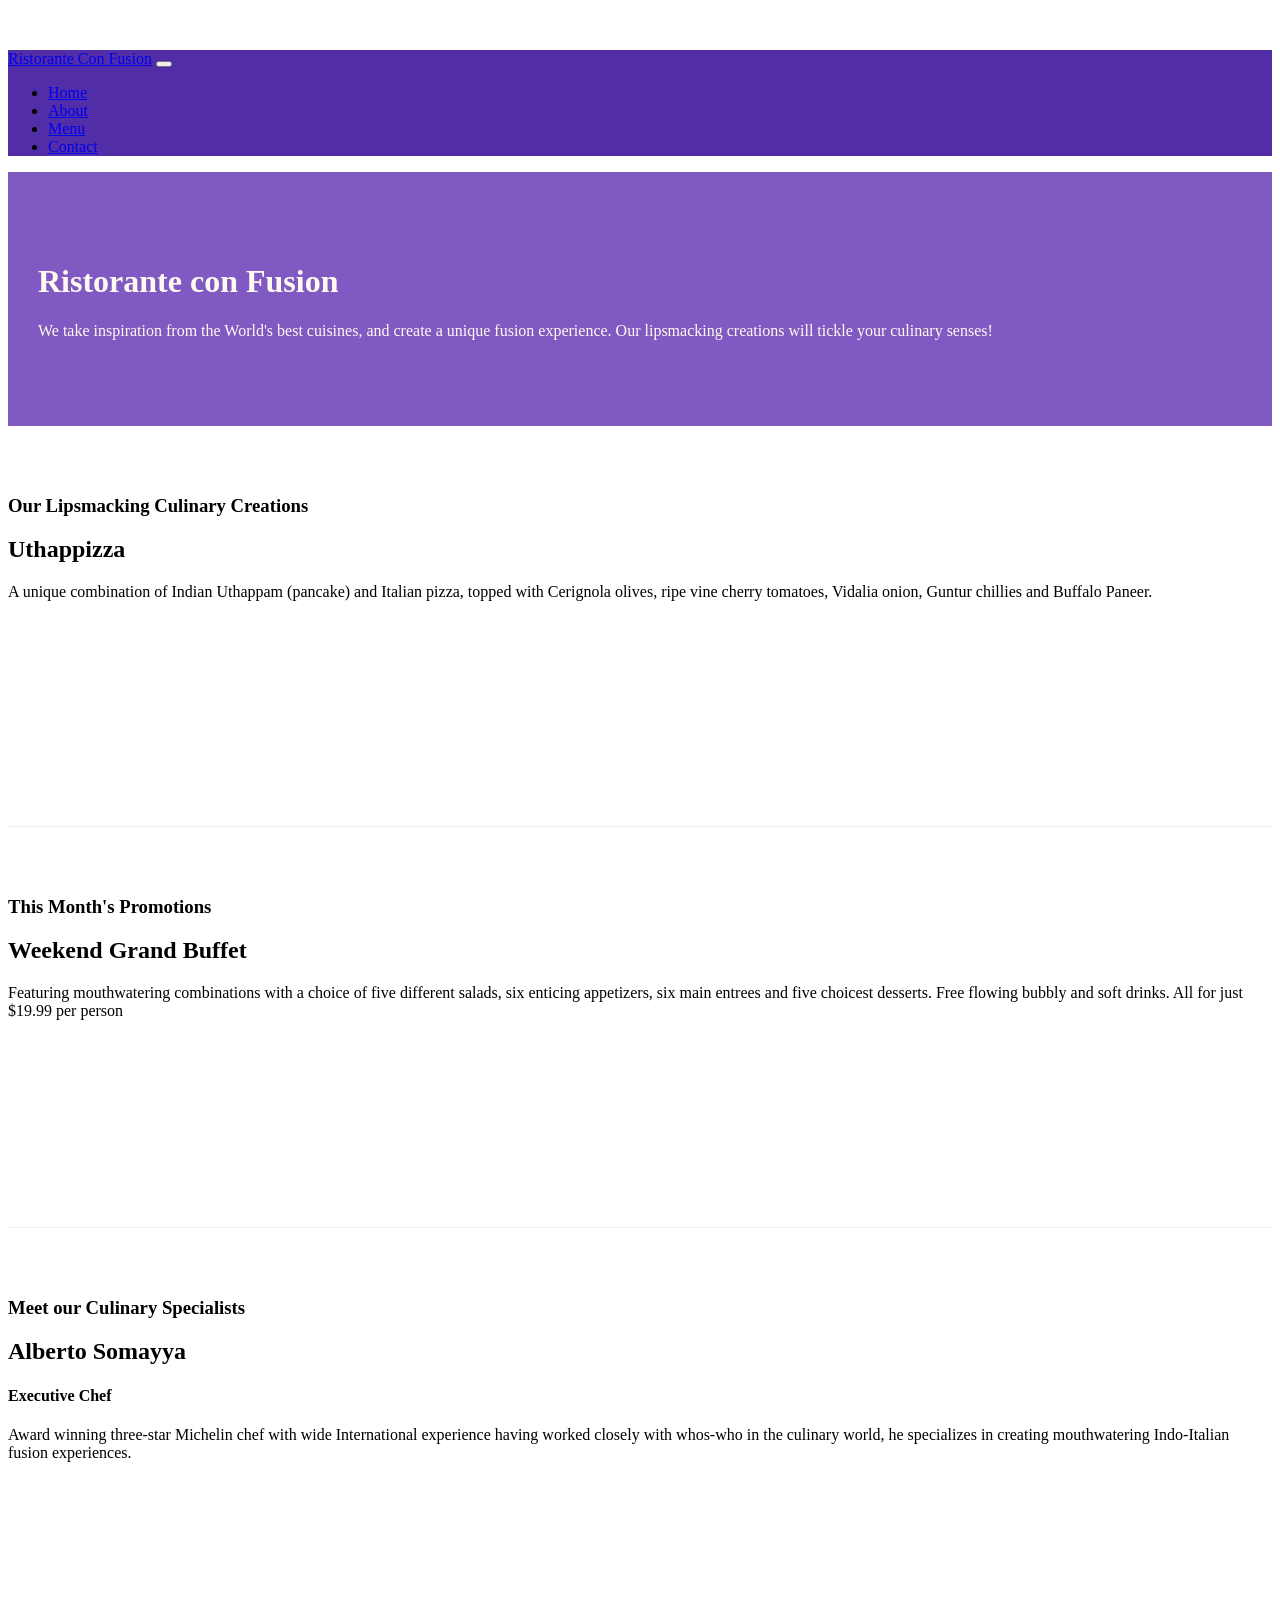
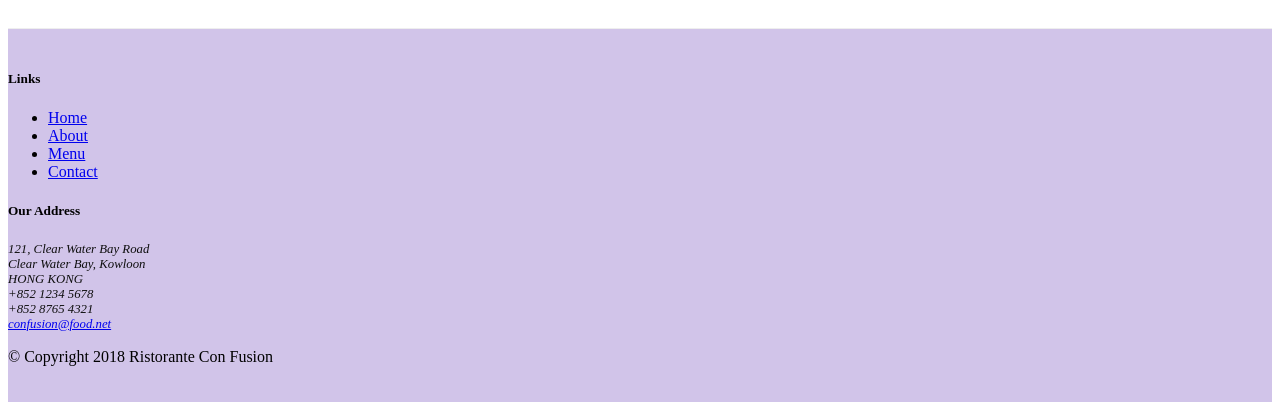
==== index.html @ 9484c088 "Font awesome and bootstrap social" ====
<!DOCTYPE html>
<html lang="en">

<head>
      <!-- Required meta tags always come first -->
      <meta charset="utf-8">
      <meta name="viewport" content="width=device-width, initial-scale=1, shrink-to-fit=no">
      <meta http-equiv="x-ua-compatible" content="ie=edge">
  
      <!-- Bootstrap CSS -->
      <link rel="stylesheet" href="node_modules/bootstrap/dist/css/bootstrap.min.css">
      <link rel="stylesheet" href="node_modules/font-awesome/css/font-awesome.min.css">
      <link rel="stylesheet" href="node_modules/bootstrap/dist/css/bootstrap.min.css">
      <link rel="stylesheet" href="css/style.css">
    <title>Ristorante Con Fusion</title>
</head>

<body>
    <nav class="navbar navbar-dark navbar-expand-sm fixed-top">
        <div class="container">
            <a href="#" class="navbar-brand">Ristorante Con Fusion</a>
            <button class="navbar-toggler" type="button" data-toggle="collapse" data-target="#Navbar">
                <span class="navbar-toggler-icon"></span>
            </button>
            <div class="collapse navbar-collapse" id="Navbar">
                <ul class="navbar-nav mr-auto">
                    <li class="nav-item active"><a href="#" class="nav-link"><span class="fa fa-home fa-lg"></span> Home</a></li>
                    <li class="nav-item"><a href="./aboutus.html" class="nav-link"><span class="fa fa-info fa-lg"></span> About</a></li>
                    <li class="nav-item"><a href="#" class="nav-link"><span class="fa fa-list fa-lg"></span> Menu</a></li>
                    <li class="nav-item"><a href="#" class="nav-link"><span class="fa fa-address-card fa-lg"></span> Contact</a></li>
                </ul>
            </div>
        </div>
    </nav>

    <header class="jumbotron">
        <div class="container">
            <div class ="row row-header">
                <div class="col-12 col-sm-6">
                    <h1>Ristorante con Fusion</h1>
                    <p>We take inspiration from the World's best cuisines, and create a unique fusion experience. Our lipsmacking creations will tickle your culinary senses!</p>
                </div>
                <div class="col-12 col-sm">
                </div>
            </div>
        </div>
    </header>

    <div class ="container">
        <div class ="row row-content align-content-center">
            <div class="col-12 col-sm-4 order-sm-last col-md-3">
                <h3>Our Lipsmacking Culinary Creations</h3>
            </div>
            <div class="col col-sm order-sm-first col-md ">
                <h2>Uthappizza</h2>
                <p class="d-none d-sm-block">A unique combination of Indian Uthappam (pancake) and Italian pizza, topped with Cerignola olives, ripe vine cherry tomatoes, Vidalia onion, Guntur chillies and Buffalo Paneer.</p>
            </div>
        </div>


        <div class ="row row-content align-content-center">
            <div class="col-12 col-sm-4 col-md-3">
                <h3>This Month's Promotions</h3>
            </div>
            <div class="col col-sm col-md">
                <h2>Weekend Grand Buffet</h2>
                <p class="d-none d-sm-block">Featuring mouthwatering combinations with a choice of five different salads, six enticing appetizers, six main entrees and five choicest desserts. Free flowing bubbly and soft drinks. All for just $19.99 per person </p>
            </div>
        </div>

        <div class ="row row-content align-content-center">
            <div class="col-12 col-sm-4 order-sm-last col-md-3">
                <h3>Meet our Culinary Specialists</h3>
            </div>
            <div class="col col-sm order-sm-first col-md">
                <h2>Alberto Somayya</h2>
                <h4>Executive Chef</h4>
                <p class="d-none d-sm-block">Award winning three-star Michelin chef with wide International experience having worked closely with whos-who in the culinary world, he specializes in creating mouthwatering Indo-Italian fusion experiences. </p>
            </div>
        </div>
    </div>

    <footer class="footer">
        <div class="container">
            <div class ="row">             
                <div class="col-4 offset-1 col-sm-4">
                    <h5>Links</h5>
                    <ul class="list-unstyled">
                        <li><a href="#">Home</a></li>
                        <li><a href="#">About</a></li>
                        <li><a href="#">Menu</a></li>
                        <li><a href="#">Contact</a></li>
                    </ul>
                </div>
                <div classs="col-7 col-sm-8">
                    <h5>Our Address</h5>
                    <address>
		              121, Clear Water Bay Road<br>
		              Clear Water Bay, Kowloon<br>
		              HONG KONG<br>
		              <i class="fa fa-phone fa-lg"></i> +852 1234 5678<br>
		              <i class="fa fa-fax fa-lg"></i> +852 8765 4321<br>
		              <i class="fa fa-envelope fa-lg"></i> <a href="mailto:confusion@food.net">confusion@food.net</a>
		           </address>
                </div>
                <div class="col-12 col-sm-4 align-self-center">
                    <div class="text-center">
                        <a class="btn btn-social-icon btn-google" href="http://google.com/+"><i class="fa fa-google-plus"></i></a>
                        <a class="btn btn-social-icon btn-facebook" href="http://www.facebook.com/profile.php?id="><i class="fa fa-facebook"></i></a>
                        <a class="btn btn-social-icon btn-linkedin" href="http://www.linkedin.com/in/"><i class="fa fa-linkedin"></i></a>
                        <a class="btn btn-social-icon btn-twitter" href="http://twitter.com/"><i class="fa fa-twitter"></i></a>
                        <a class="btn btn-social-icon btn-google" href="http://youtube.com/"><i class="fa fa-youtube"></i></a>
                        <a class="btn btn-social-icon" href="mailto:"><i class="fa fa-envelope-o"></i></a>
                    </div>
                </div>
        </div>
           <div class ="row justify-content-center">             
                <div class="col-auto ">
                    <p>&copy; Copyright 2018 Ristorante Con Fusion</p>
                </div>
           </div>
        </div>
    </footer>
<!-- jQuery first, then Popper.js, then Bootstrap JS. -->
<script src="node_modules/jquery/dist/jquery.slim.min.js"></script>
<script src="node_modules/popper.js/dist/umd/popper.min.js"></script>
<script src="node_modules/bootstrap/dist/js/bootstrap.min.js"></script>
</body>

</html>
---- css/style.css ----
body{
    padding: 41.996px 0px 0px 0px;
    z-index:0;
}

.navbar-dark{
    background-color: #512DA8;
}

.jumbotron {
    padding:70px 30px 70px 30px;
    margin:0px auto;
    background: #8059c2 ;
    color:floralwhite;
}

.row-header{
    margin:0px auto;
    padding:0px;
}

.row-content{
    margin:0px auto;
    padding:50px 0px;
    border-bottom: 1px ridge;
    min-height:300px;
}

.footer{
    background-color: #D1C4E9;
    margin:0px auto;
    padding:20px 0px;
}

address{
    font-size:80%;
    margin:0px;
    color:#0f0f0f;
}
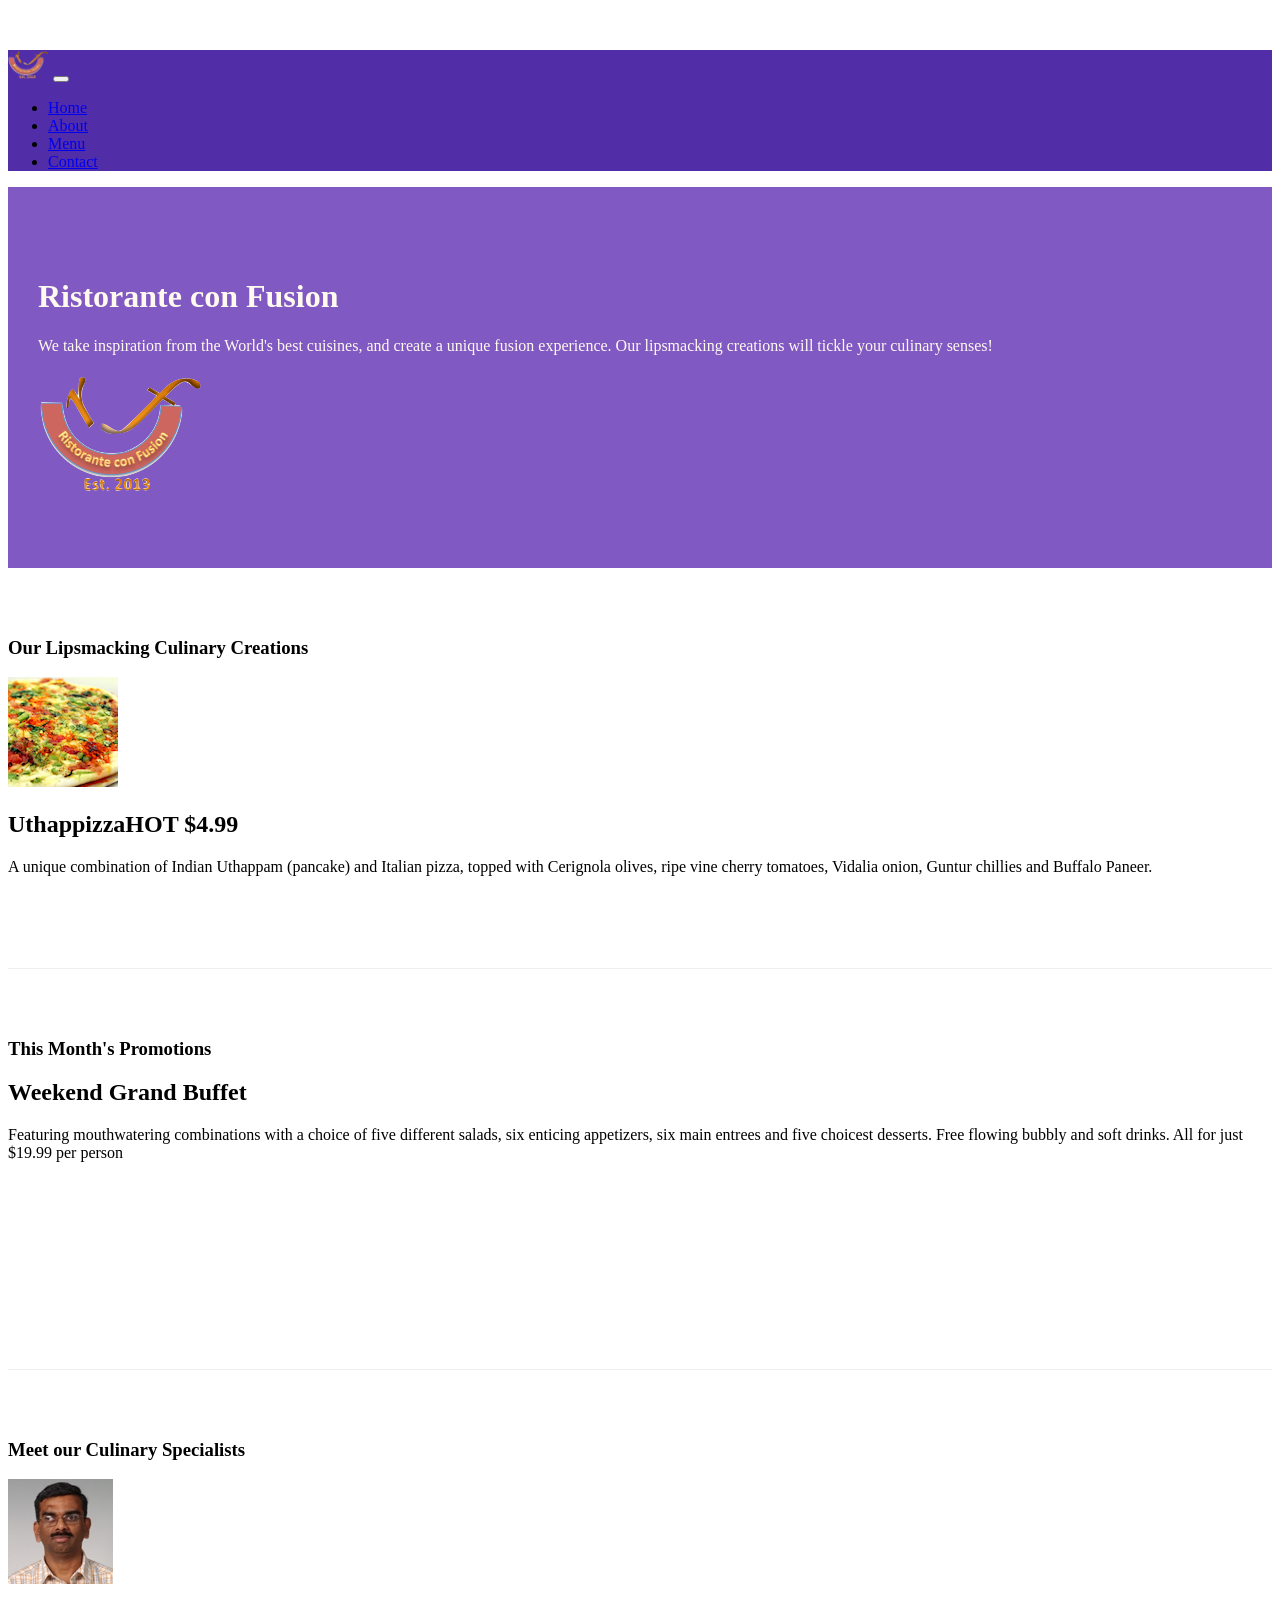
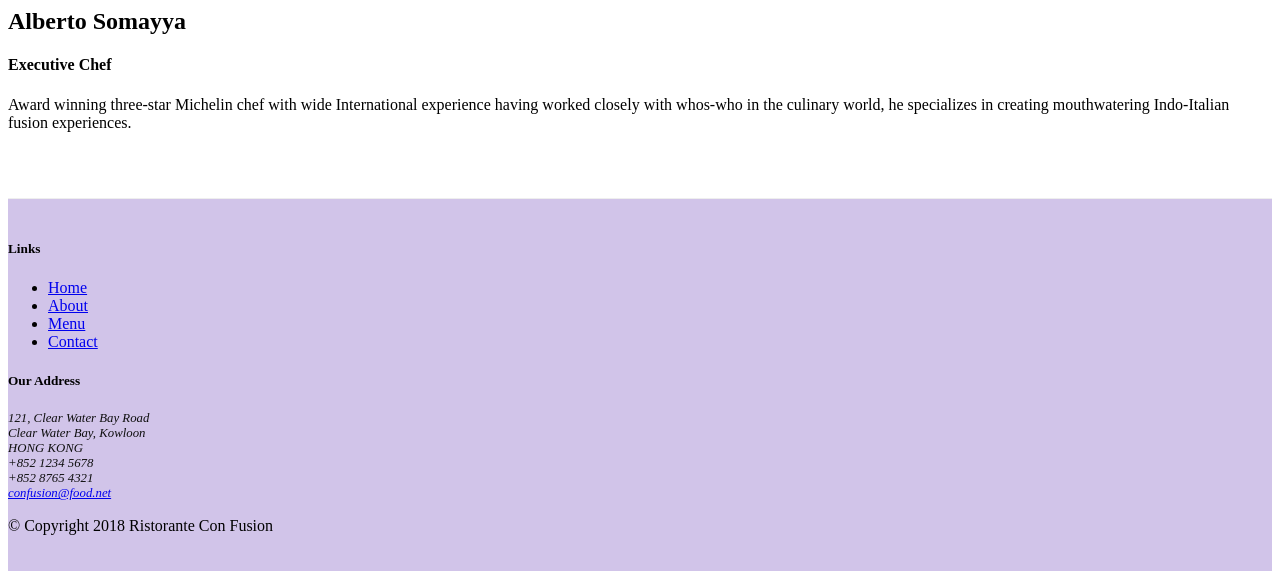
==== commit ae86d3e3: "image, media and badges" ====
--- a/index.html
+++ b/index.html
@@ -18,7 +18,7 @@
 <body>
     <nav class="navbar navbar-dark navbar-expand-sm fixed-top">
         <div class="container">
-            <a href="#" class="navbar-brand">Ristorante Con Fusion</a>
+            <a href="#" class="navbar-brand mr-auto"><img src="img/logo.png" alt="" height="29" width="41"></a>
             <button class="navbar-toggler" type="button" data-toggle="collapse" data-target="#Navbar">
                 <span class="navbar-toggler-icon"></span>
             </button>
@@ -27,7 +27,7 @@
                     <li class="nav-item active"><a href="#" class="nav-link"><span class="fa fa-home fa-lg"></span> Home</a></li>
                     <li class="nav-item"><a href="./aboutus.html" class="nav-link"><span class="fa fa-info fa-lg"></span> About</a></li>
                     <li class="nav-item"><a href="#" class="nav-link"><span class="fa fa-list fa-lg"></span> Menu</a></li>
-                    <li class="nav-item"><a href="#" class="nav-link"><span class="fa fa-address-card fa-lg"></span> Contact</a></li>
+                    <li class="nav-item"><a href="./contactus.html" class="nav-link"><span class="fa fa-address-card fa-lg"></span> Contact</a></li>
                 </ul>
             </div>
         </div>
@@ -40,7 +40,8 @@
                     <h1>Ristorante con Fusion</h1>
                     <p>We take inspiration from the World's best cuisines, and create a unique fusion experience. Our lipsmacking creations will tickle your culinary senses!</p>
                 </div>
-                <div class="col-12 col-sm">
+                <div class="col-12 col-sm align-self-center">
+                    <img src="img/logo.png" class="img-fluid" alt="logo">
                 </div>
             </div>
         </div>
@@ -52,8 +53,13 @@
                 <h3>Our Lipsmacking Culinary Creations</h3>
             </div>
             <div class="col col-sm order-sm-first col-md ">
-                <h2>Uthappizza</h2>
-                <p class="d-none d-sm-block">A unique combination of Indian Uthappam (pancake) and Italian pizza, topped with Cerignola olives, ripe vine cherry tomatoes, Vidalia onion, Guntur chillies and Buffalo Paneer.</p>
+                <div class="media">
+                    <img class="d-flex mr-3 img-thumbnail align-self-center"src="img/uthappizza.png" alt="">
+                    <div class="media-body">
+                    <h2>Uthappizza<span class="badge badge-danger">HOT</span> <span class="badge badge-pill badge-secondary">$4.99</span></h2>
+                    <p class="d-none d-sm-block">A unique combination of Indian Uthappam (pancake) and Italian pizza, topped with Cerignola olives, ripe vine cherry tomatoes, Vidalia onion, Guntur chillies and Buffalo Paneer.</p>
+                    </div>
+                </div>
             </div>
         </div>
 
@@ -73,9 +79,19 @@
                 <h3>Meet our Culinary Specialists</h3>
             </div>
             <div class="col col-sm order-sm-first col-md">
-                <h2>Alberto Somayya</h2>
-                <h4>Executive Chef</h4>
-                <p class="d-none d-sm-block">Award winning three-star Michelin chef with wide International experience having worked closely with whos-who in the culinary world, he specializes in creating mouthwatering Indo-Italian fusion experiences. </p>
+                <div class="media">
+                    <img class="d-flex mr-3 img-thumbnail align-self-center"
+                            src="img/alberto.png" alt="Alberto Somayya">
+                    <div class="media-body">
+                        <h2 class="mt-0">Alberto Somayya</h2>
+                        <h4>Executive Chef</h4>
+                        <p class="d-none d-sm-block">Award winning three-star Michelin chef with wide
+                        International experience having worked closely with
+                        whos-who in the culinary world, he specializes in
+                        creating mouthwatering Indo-Italian fusion experiences.
+                        </p>
+                    </div>
+                </div>
             </div>
         </div>
     </div>
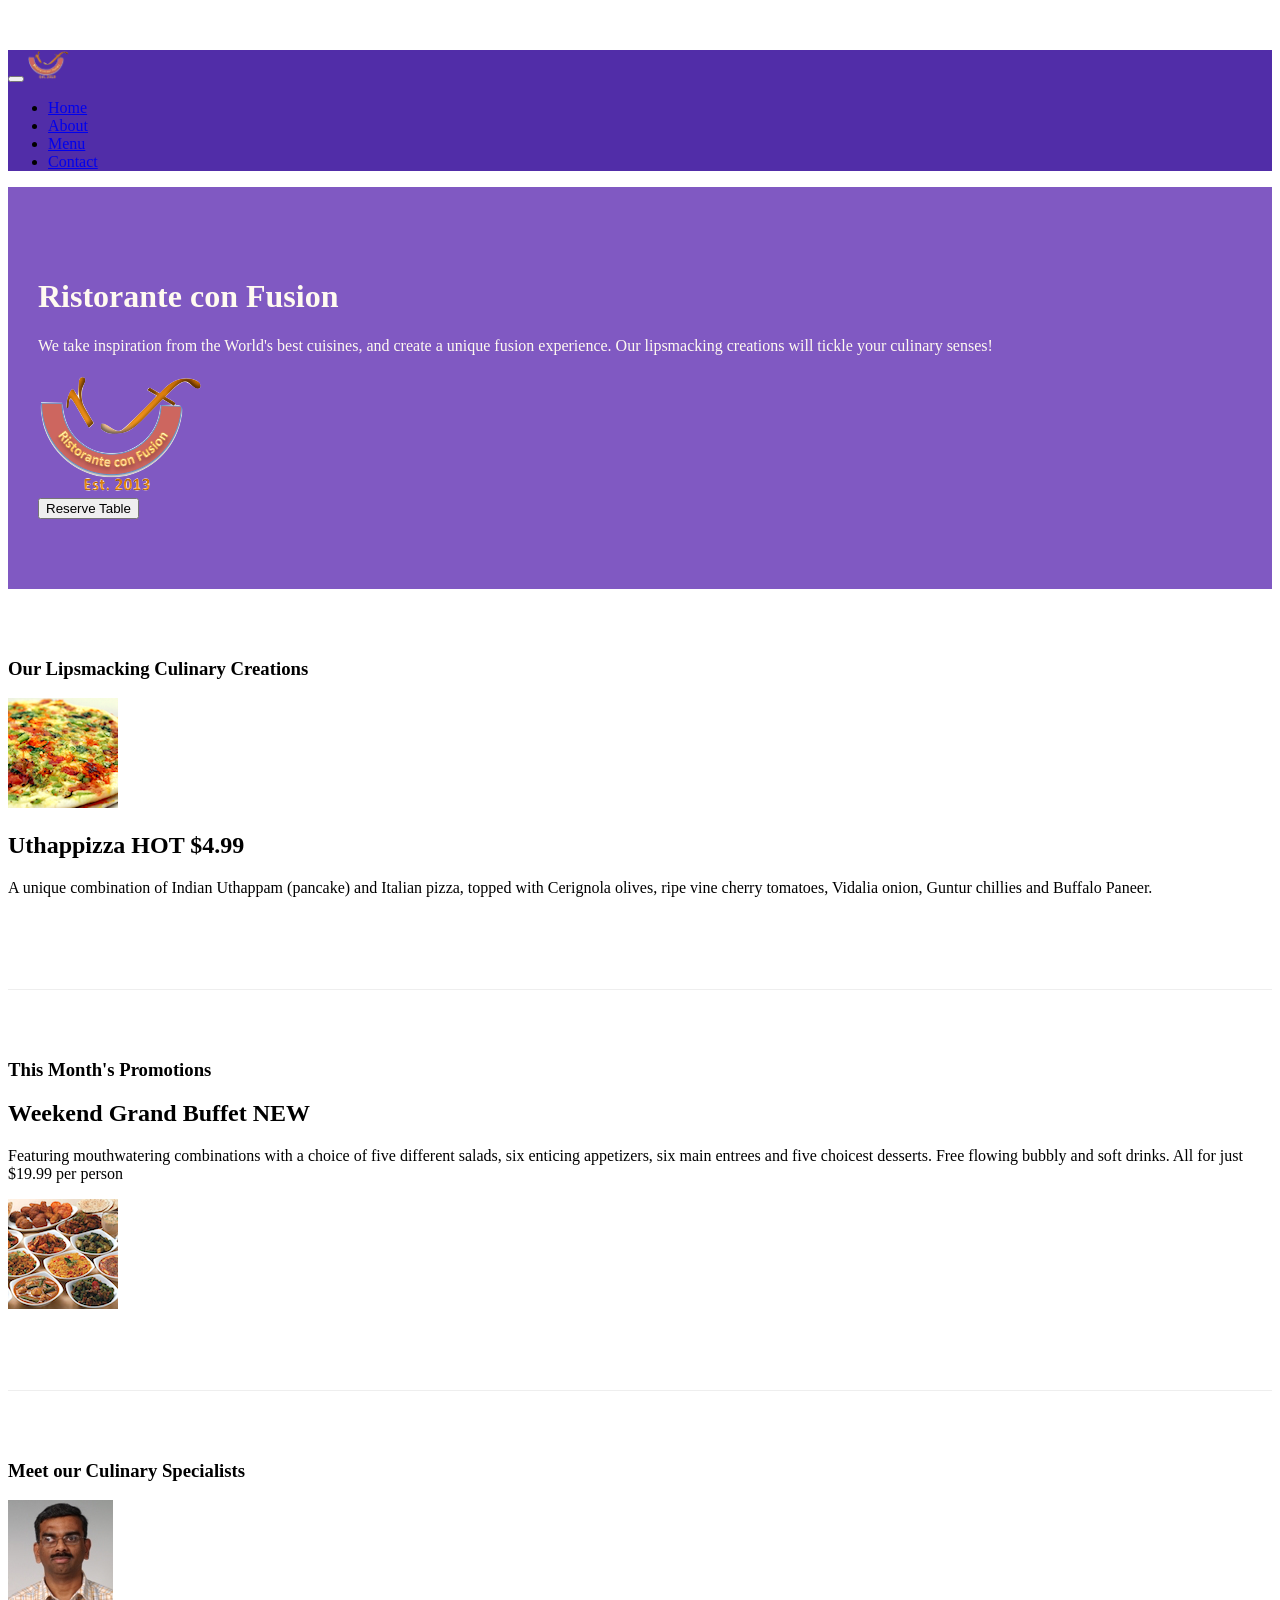
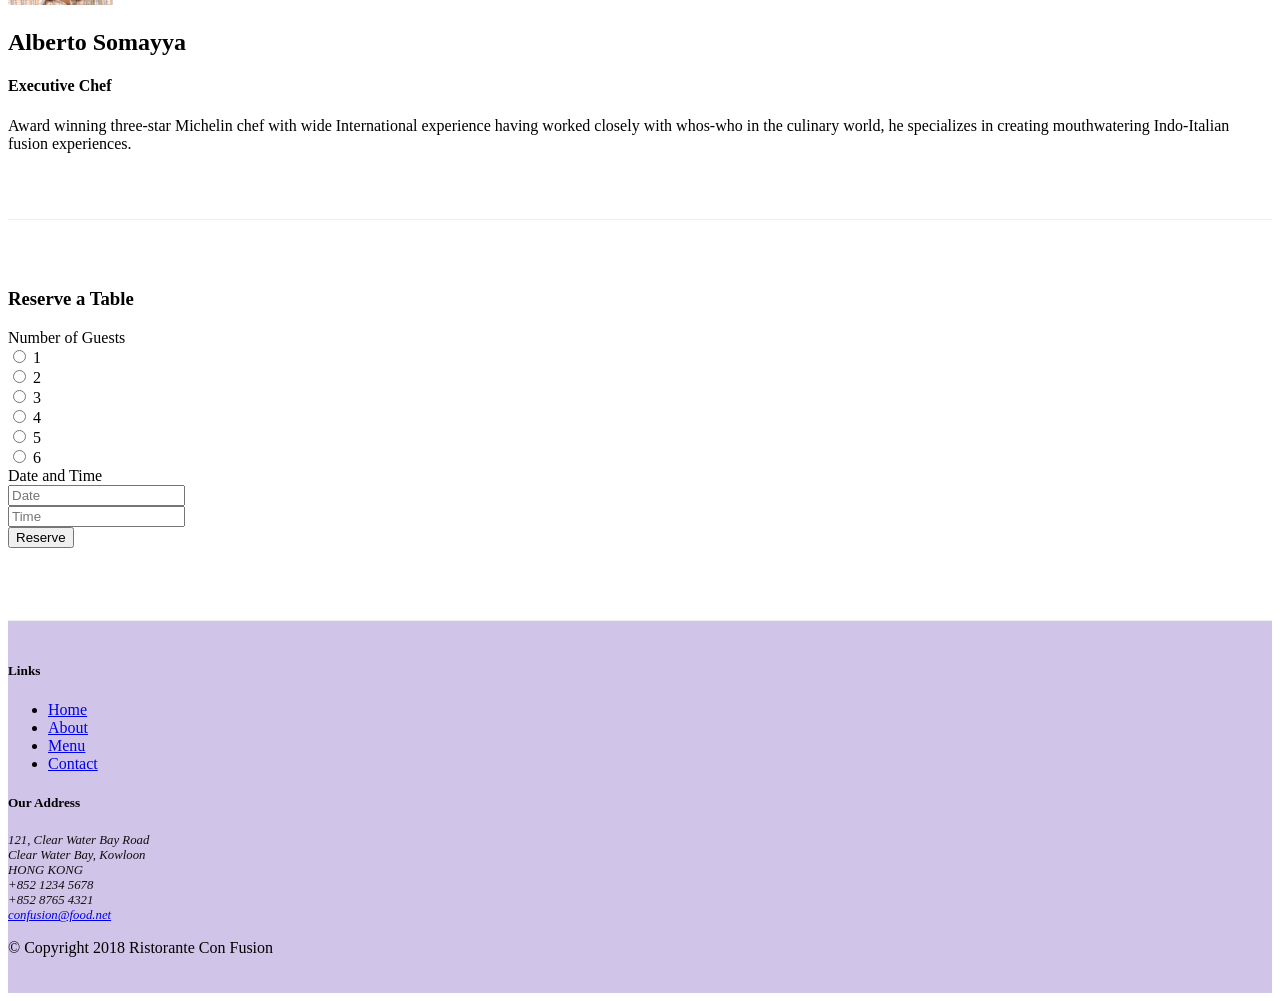
==== commit d8845dee: "Assignment" ====
--- a/index.html
+++ b/index.html
@@ -2,32 +2,36 @@
 <html lang="en">
 
 <head>
-      <!-- Required meta tags always come first -->
-      <meta charset="utf-8">
-      <meta name="viewport" content="width=device-width, initial-scale=1, shrink-to-fit=no">
-      <meta http-equiv="x-ua-compatible" content="ie=edge">
-  
-      <!-- Bootstrap CSS -->
-      <link rel="stylesheet" href="node_modules/bootstrap/dist/css/bootstrap.min.css">
-      <link rel="stylesheet" href="node_modules/font-awesome/css/font-awesome.min.css">
-      <link rel="stylesheet" href="node_modules/bootstrap/dist/css/bootstrap.min.css">
-      <link rel="stylesheet" href="css/style.css">
+    <!-- Required meta tags always come first -->
+    <meta charset="utf-8">
+    <meta name="viewport" content="width=device-width, initial-scale=1, shrink-to-fit=no">
+    <meta http-equiv="x-ua-compatible" content="ie=edge">
+
+    <!-- Bootstrap CSS -->
+    <link rel="stylesheet" href="node_modules/bootstrap/dist/css/bootstrap.min.css">
+    <link rel="stylesheet" href="node_modules/font-awesome/css/font-awesome.min.css">
+    <link rel="stylesheet" href="node_modules/bootstrap/dist/css/bootstrap.min.css">
+    <link rel="stylesheet" href="css/style.css">
     <title>Ristorante Con Fusion</title>
 </head>
 
 <body>
     <nav class="navbar navbar-dark navbar-expand-sm fixed-top">
         <div class="container">
-            <a href="#" class="navbar-brand mr-auto"><img src="img/logo.png" alt="" height="29" width="41"></a>
             <button class="navbar-toggler" type="button" data-toggle="collapse" data-target="#Navbar">
                 <span class="navbar-toggler-icon"></span>
             </button>
+            <a href="#" class="navbar-brand mr-auto"><img src="img/logo.png" alt="" height="29" width="41"></a>
             <div class="collapse navbar-collapse" id="Navbar">
                 <ul class="navbar-nav mr-auto">
-                    <li class="nav-item active"><a href="#" class="nav-link"><span class="fa fa-home fa-lg"></span> Home</a></li>
-                    <li class="nav-item"><a href="./aboutus.html" class="nav-link"><span class="fa fa-info fa-lg"></span> About</a></li>
-                    <li class="nav-item"><a href="#" class="nav-link"><span class="fa fa-list fa-lg"></span> Menu</a></li>
-                    <li class="nav-item"><a href="./contactus.html" class="nav-link"><span class="fa fa-address-card fa-lg"></span> Contact</a></li>
+                    <li class="nav-item active"><a href="#" class="nav-link"><span class="fa fa-home fa-lg"></span>
+                            Home</a></li>
+                    <li class="nav-item"><a href="./aboutus.html" class="nav-link"><span
+                                class="fa fa-info fa-lg"></span> About</a></li>
+                    <li class="nav-item"><a href="#" class="nav-link"><span class="fa fa-list fa-lg"></span> Menu</a>
+                    </li>
+                    <li class="nav-item"><a href="./contactus.html" class="nav-link"><span
+                                class="fa fa-address-card fa-lg"></span> Contact</a></li>
                 </ul>
             </div>
         </div>
@@ -35,61 +39,136 @@
 
     <header class="jumbotron">
         <div class="container">
-            <div class ="row row-header">
+            <div class="row row-header">
                 <div class="col-12 col-sm-6">
                     <h1>Ristorante con Fusion</h1>
-                    <p>We take inspiration from the World's best cuisines, and create a unique fusion experience. Our lipsmacking creations will tickle your culinary senses!</p>
-                </div>
-                <div class="col-12 col-sm align-self-center">
+                    <p>We take inspiration from the World's best cuisines, and create a unique fusion experience. Our
+                        lipsmacking creations will tickle your culinary senses!</p>
+                </div>
+                <div class="col-12 col-sm-3 align-self-center text-center">
                     <img src="img/logo.png" class="img-fluid" alt="logo">
                 </div>
+                <div class="col-12 col-sm-3 align-self-center my-3">
+                   <a href="#reservation"><button class="btn-block btn-warning">Reserve Table</button></a>
+                </div>
             </div>
         </div>
     </header>
 
-    <div class ="container">
-        <div class ="row row-content align-content-center">
+    <div class="container">
+        <div class="row row-content align-content-center">
             <div class="col-12 col-sm-4 order-sm-last col-md-3">
                 <h3>Our Lipsmacking Culinary Creations</h3>
             </div>
             <div class="col col-sm order-sm-first col-md ">
                 <div class="media">
-                    <img class="d-flex mr-3 img-thumbnail align-self-center"src="img/uthappizza.png" alt="">
+                    <img class="d-flex mr-3 img-thumbnail align-self-center" src="img/uthappizza.png" alt="">
                     <div class="media-body">
-                    <h2>Uthappizza<span class="badge badge-danger">HOT</span> <span class="badge badge-pill badge-secondary">$4.99</span></h2>
-                    <p class="d-none d-sm-block">A unique combination of Indian Uthappam (pancake) and Italian pizza, topped with Cerignola olives, ripe vine cherry tomatoes, Vidalia onion, Guntur chillies and Buffalo Paneer.</p>
-                    </div>
-                </div>
-            </div>
-        </div>
-
-
-        <div class ="row row-content align-content-center">
+                        <h2>Uthappizza <span class="badge badge-danger">HOT</span> <span
+                                class="badge badge-pill badge-secondary">$4.99</span></h2>
+                        <p class="d-none d-sm-block">A unique combination of Indian Uthappam (pancake) and Italian
+                            pizza, topped with Cerignola olives, ripe vine cherry tomatoes, Vidalia onion, Guntur
+                            chillies and Buffalo Paneer.</p>
+                    </div>
+                </div>
+            </div>
+        </div>
+
+
+        <div class="row row-content align-content-center">
             <div class="col-12 col-sm-4 col-md-3">
                 <h3>This Month's Promotions</h3>
             </div>
             <div class="col col-sm col-md">
-                <h2>Weekend Grand Buffet</h2>
-                <p class="d-none d-sm-block">Featuring mouthwatering combinations with a choice of five different salads, six enticing appetizers, six main entrees and five choicest desserts. Free flowing bubbly and soft drinks. All for just $19.99 per person </p>
-            </div>
-        </div>
-
-        <div class ="row row-content align-content-center">
+                <div class="media">
+                    <div class="media-body">
+                        <h2>Weekend Grand Buffet <span class="badge badge-danger">NEW</span></h2>
+                        <p class="d-none d-sm-block">Featuring mouthwatering combinations with a choice of five
+                            different salads, six enticing appetizers, six main entrees and five choicest desserts. Free
+                            flowing bubbly and soft drinks. All for just $19.99 per person </p>
+                    </div>
+                    <img class="d-flex ml-3 img-thumbnail align-self-center" src="img/buffet.png" alt="buffet">
+                </div>
+            </div>
+        </div>
+
+        <div class="row row-content align-content-center">
             <div class="col-12 col-sm-4 order-sm-last col-md-3">
                 <h3>Meet our Culinary Specialists</h3>
             </div>
             <div class="col col-sm order-sm-first col-md">
                 <div class="media">
-                    <img class="d-flex mr-3 img-thumbnail align-self-center"
-                            src="img/alberto.png" alt="Alberto Somayya">
+                    <img class="d-flex mr-3 img-thumbnail align-self-center" src="img/alberto.png"
+                        alt="Alberto Somayya">
                     <div class="media-body">
                         <h2 class="mt-0">Alberto Somayya</h2>
                         <h4>Executive Chef</h4>
                         <p class="d-none d-sm-block">Award winning three-star Michelin chef with wide
-                        International experience having worked closely with
-                        whos-who in the culinary world, he specializes in
-                        creating mouthwatering Indo-Italian fusion experiences.
+                            International experience having worked closely with
+                            whos-who in the culinary world, he specializes in
+                            creating mouthwatering Indo-Italian fusion experiences.
                         </p>
+                    </div>
+                </div>
+            </div>
+        </div>
+        <div class="row row-content align-content-center">
+            <div class="col-12 col-sm-8 offset-sm-2">
+                <div class="card">
+                    <h3 class="card-header bg-warning text-white">Reserve a Table</h3>
+                    <div class="card-body">
+                        <form id="reservation">
+                            <div class="form-group row">
+                                <div class="col-12 col-md-2">
+                                    Number of Guests
+                                </div>
+                                <div class="col-md-10 d-inline-flex">
+                                    <div class="form-check mr-4">
+                                        <input type="radio" class="form-check-input" name="1" id="1">
+                                        <label for="1" class="form-check-label">1</label>
+                                    </div>
+                                    <div class="form-check mr-4">
+                                        <input type="radio" class="form-check-input" name="1" id="1">
+                                        <label for="1" class="form-check-label">2</label>
+                                    </div>
+                                    <div class="form-check mr-4">
+                                        <input type="radio" class="form-check-input" name="1" id="1">
+                                        <label for="1" class="form-check-label">3</label>
+                                    </div>
+                                    <div class="form-check mr-4">
+                                        <input type="radio" class="form-check-input" name="1" id="1">
+                                        <label for="1" class="form-check-label">4</label>
+                                    </div>
+                                    <div class="form-check mr-4">
+                                        <input type="radio" class="form-check-input" name="1" id="1">
+                                        <label for="1" class="form-check-label">5</label>
+                                    </div>
+                                    <div class="form-check mr-4">
+                                        <input type="radio" class="form-check-input" name="1" id="1">
+                                        <label for="1" class="form-check-label">6</label>
+                                    </div>
+
+                                </div>
+                            </div>
+                            <div class="form-group row">
+                                <div class="col-12 col-md-2">
+                                    Date and Time
+                                </div>
+                                <div class="col-12 col-md-4">
+                                    <input type="text" class="form-control" placeholder="Date">
+                                </div>
+                                <div class="col-12 col-md-4">
+                                    <input type="text" class="form-control" placeholder="Time">
+                                </div>
+                            </div>
+                            <div class="form-group row">
+                                <div class="offset-md-2 col-md-10">
+                                    <button class="btn btn-primary" type="submit">
+                                        Reserve
+                                    </button>
+                                </div>
+                            </div>
+                        </form>
                     </div>
                 </div>
             </div>
@@ -98,7 +177,7 @@
 
     <footer class="footer">
         <div class="container">
-            <div class ="row">             
+            <div class="row">
                 <div class="col-4 offset-1 col-sm-4">
                     <h5>Links</h5>
                     <ul class="list-unstyled">
@@ -111,36 +190,41 @@
                 <div classs="col-7 col-sm-8">
                     <h5>Our Address</h5>
                     <address>
-		              121, Clear Water Bay Road<br>
-		              Clear Water Bay, Kowloon<br>
-		              HONG KONG<br>
-		              <i class="fa fa-phone fa-lg"></i> +852 1234 5678<br>
-		              <i class="fa fa-fax fa-lg"></i> +852 8765 4321<br>
-		              <i class="fa fa-envelope fa-lg"></i> <a href="mailto:confusion@food.net">confusion@food.net</a>
-		           </address>
+                        121, Clear Water Bay Road<br>
+                        Clear Water Bay, Kowloon<br>
+                        HONG KONG<br>
+                        <i class="fa fa-phone fa-lg"></i> +852 1234 5678<br>
+                        <i class="fa fa-fax fa-lg"></i> +852 8765 4321<br>
+                        <i class="fa fa-envelope fa-lg"></i> <a href="mailto:confusion@food.net">confusion@food.net</a>
+                    </address>
                 </div>
                 <div class="col-12 col-sm-4 align-self-center">
                     <div class="text-center">
-                        <a class="btn btn-social-icon btn-google" href="http://google.com/+"><i class="fa fa-google-plus"></i></a>
-                        <a class="btn btn-social-icon btn-facebook" href="http://www.facebook.com/profile.php?id="><i class="fa fa-facebook"></i></a>
-                        <a class="btn btn-social-icon btn-linkedin" href="http://www.linkedin.com/in/"><i class="fa fa-linkedin"></i></a>
-                        <a class="btn btn-social-icon btn-twitter" href="http://twitter.com/"><i class="fa fa-twitter"></i></a>
-                        <a class="btn btn-social-icon btn-google" href="http://youtube.com/"><i class="fa fa-youtube"></i></a>
+                        <a class="btn btn-social-icon btn-google" href="http://google.com/+"><i
+                                class="fa fa-google-plus"></i></a>
+                        <a class="btn btn-social-icon btn-facebook" href="http://www.facebook.com/profile.php?id="><i
+                                class="fa fa-facebook"></i></a>
+                        <a class="btn btn-social-icon btn-linkedin" href="http://www.linkedin.com/in/"><i
+                                class="fa fa-linkedin"></i></a>
+                        <a class="btn btn-social-icon btn-twitter" href="http://twitter.com/"><i
+                                class="fa fa-twitter"></i></a>
+                        <a class="btn btn-social-icon btn-google" href="http://youtube.com/"><i
+                                class="fa fa-youtube"></i></a>
                         <a class="btn btn-social-icon" href="mailto:"><i class="fa fa-envelope-o"></i></a>
                     </div>
                 </div>
-        </div>
-           <div class ="row justify-content-center">             
+            </div>
+            <div class="row justify-content-center">
                 <div class="col-auto ">
                     <p>&copy; Copyright 2018 Ristorante Con Fusion</p>
                 </div>
-           </div>
+            </div>
         </div>
     </footer>
-<!-- jQuery first, then Popper.js, then Bootstrap JS. -->
-<script src="node_modules/jquery/dist/jquery.slim.min.js"></script>
-<script src="node_modules/popper.js/dist/umd/popper.min.js"></script>
-<script src="node_modules/bootstrap/dist/js/bootstrap.min.js"></script>
+    <!-- jQuery first, then Popper.js, then Bootstrap JS. -->
+    <script src="node_modules/jquery/dist/jquery.slim.min.js"></script>
+    <script src="node_modules/popper.js/dist/umd/popper.min.js"></script>
+    <script src="node_modules/bootstrap/dist/js/bootstrap.min.js"></script>
 </body>
 
 </html>
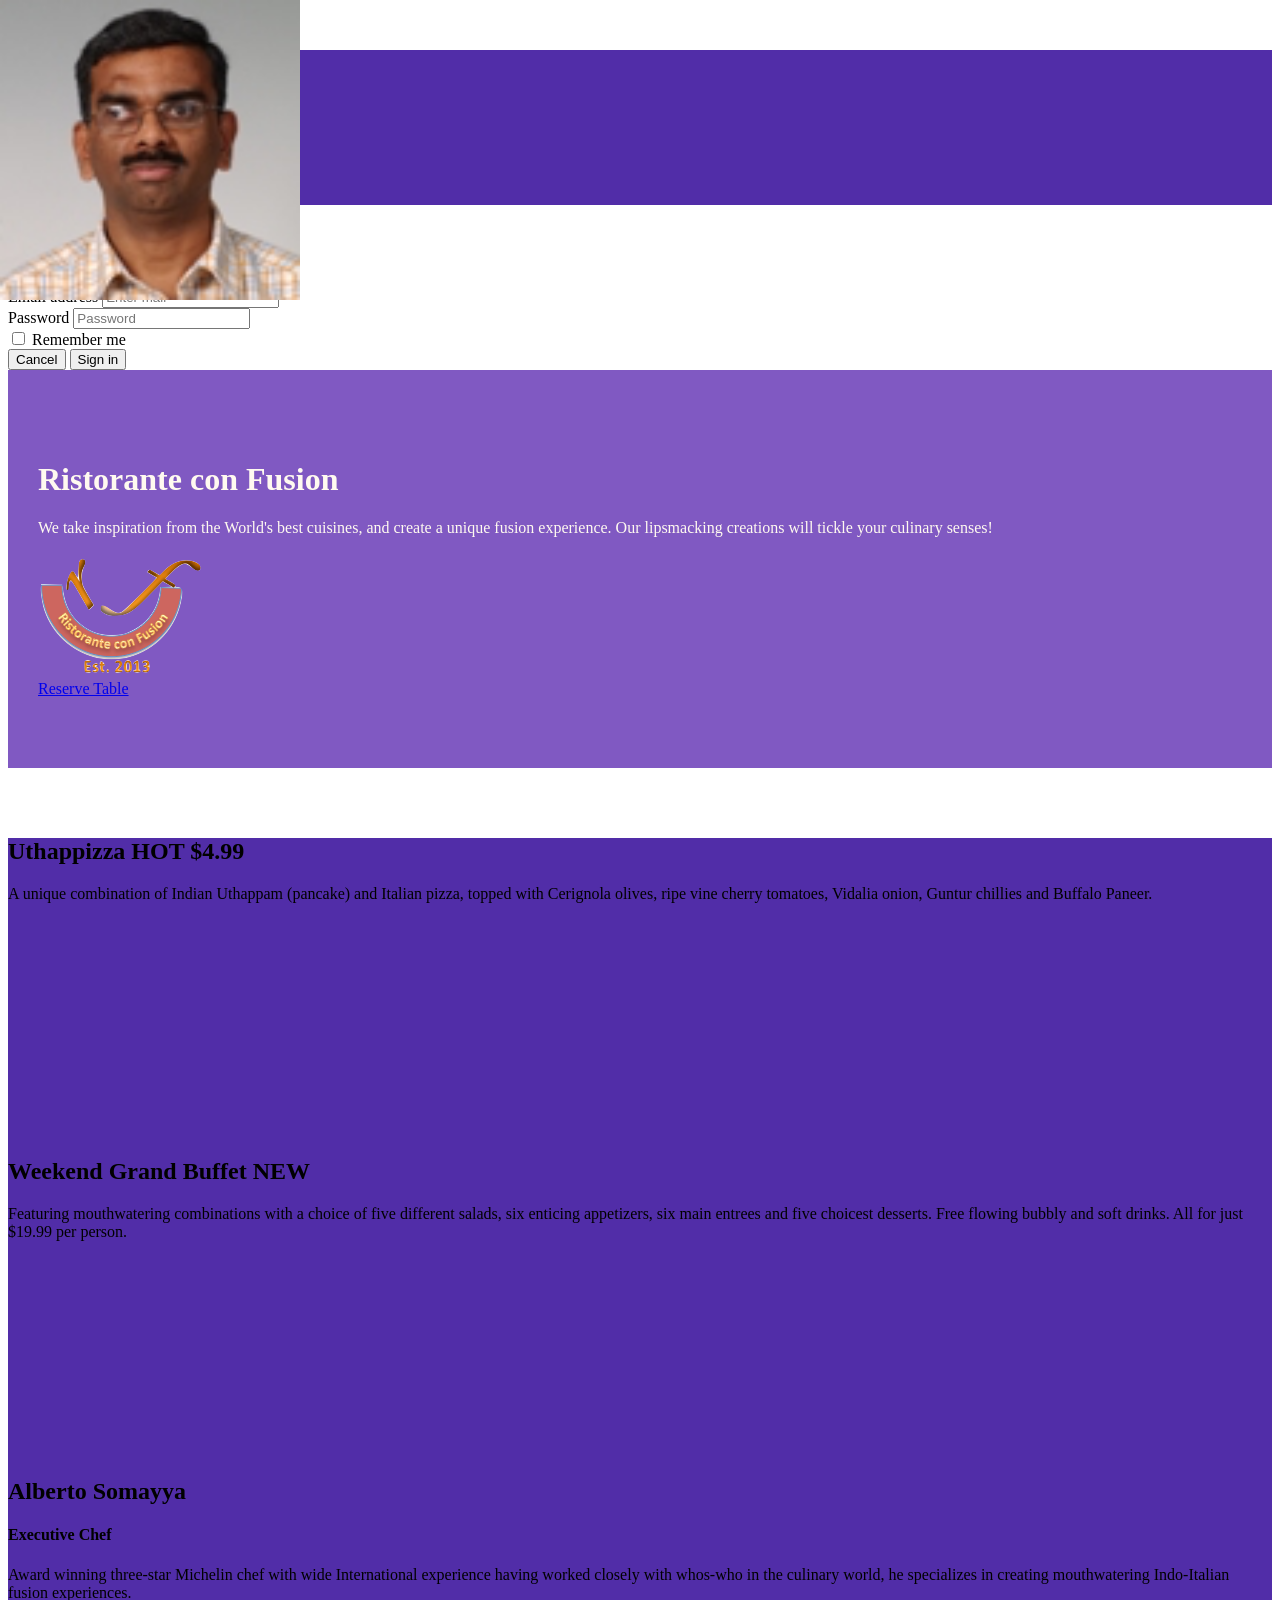
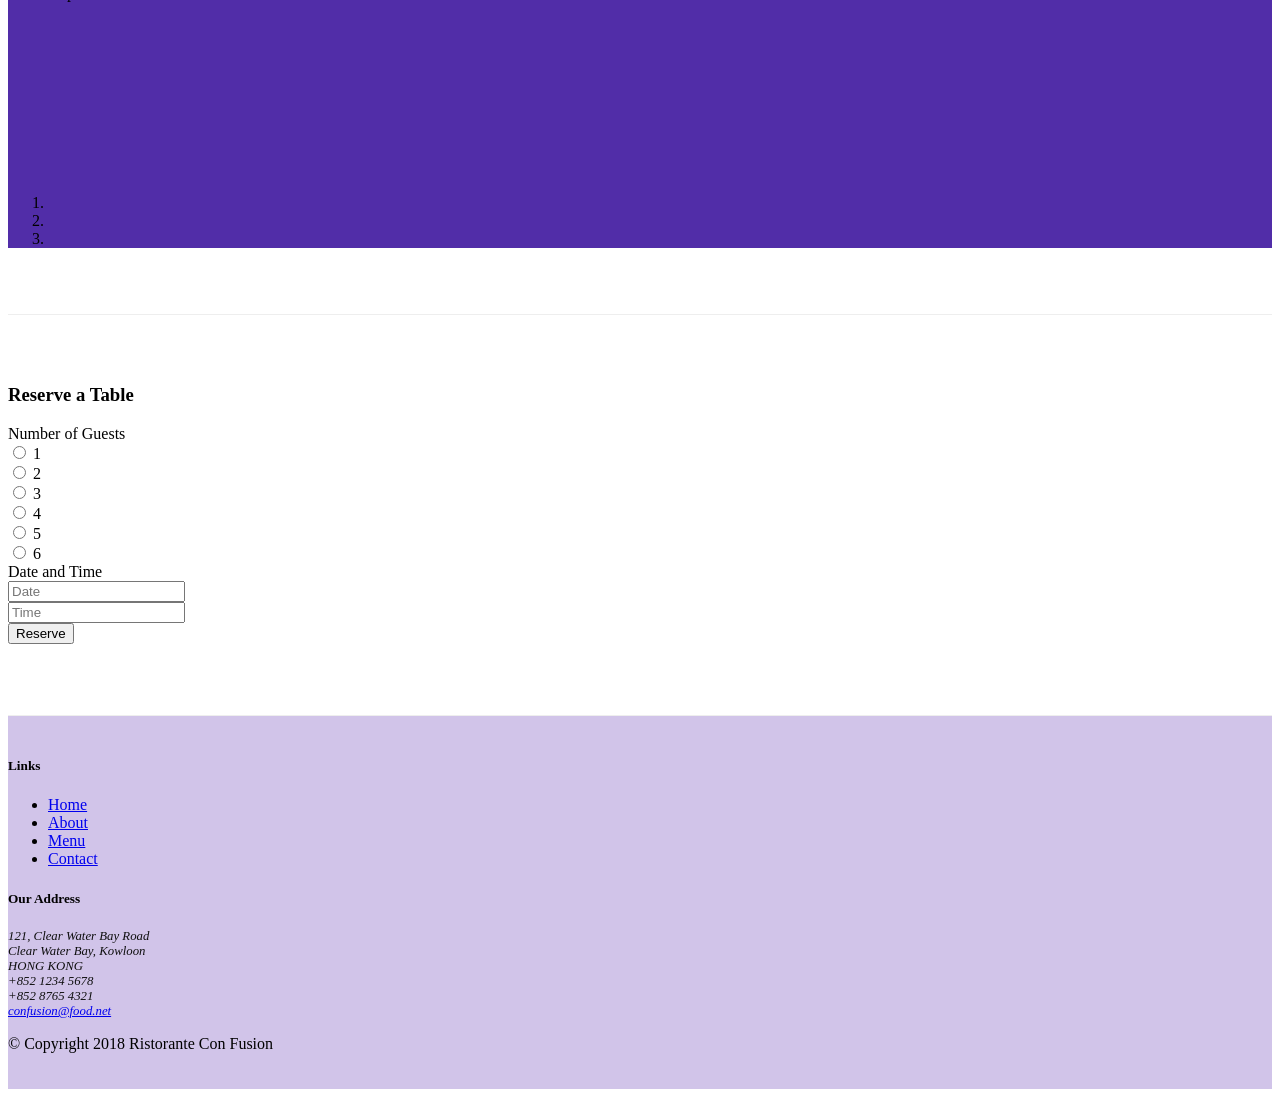
==== commit a8c1fbfc: "Carousel" ====
--- a/index.html
+++ b/index.html
@@ -33,9 +33,49 @@
                     <li class="nav-item"><a href="./contactus.html" class="nav-link"><span
                                 class="fa fa-address-card fa-lg"></span> Contact</a></li>
                 </ul>
+                <span class="navbar-text">
+                    <a data-toggle="modal" data-target="#loginModal" href="#">
+                    <span class="fa fa-sign-in"></span> Login</a>
+                </span>
             </div>
         </div>
     </nav>
+    <div id="loginModal" class="modal fade" role="dailog">
+        <div class="modal-dialog modal-fg" role="content">
+            <!--Modal content-->
+            <div class="modal-content">
+                <div class="modal-header">
+                    <h4 class="modal-title">Login </h4>
+                    <button class="close"type="button" data-dismiss="modal">&times;</button>
+                </div>
+                <div class="modal-body">
+                    <form>
+                        <div class="form-row">
+                            <div class="form-group col-sm-4">
+                                <label for="exampleInputPassword3" class="sr-only">Email address</label>
+                                <input type="email" class="form-control form-control-sm mr-1" id="exampleInputEmail3" placeholder="Enter mail">
+                            </div>
+                            <div class="form-group col-sm-4">
+                                <label class="sr-only" for="exampleInputPassword3">Password</label>
+                                <input type="password" class="form-control form-control-sm mr-1" id="exampleInputPassword3" placeholder="Password">
+                            </div>
+                            <div class="col-sm-auto">
+                                <div class="form-check">
+                                    <input class="form-check-input" type="checkbox">
+                                    <label class="form-check-label"> Remember me
+                                    </label>
+                                </div>
+                            </div>
+                        </div>
+                        <div class="form-row">
+                            <button type="button" class="btn btn-secondary btn-sm ml-auto" data-dismiss="modal">Cancel</button>
+                            <button type="submit" class="btn btn-primary btn-sm ml-1">Sign in</button>        
+                        </div>
+                    </form>
+                </div>
+            </div>
+        </div>
+    </div>
 
     <header class="jumbotron">
         <div class="container">
@@ -49,69 +89,69 @@
                     <img src="img/logo.png" class="img-fluid" alt="logo">
                 </div>
                 <div class="col-12 col-sm-3 align-self-center my-3">
-                   <a href="#reservation"><button class="btn-block btn-warning">Reserve Table</button></a>
+                   <a role="button" class="btn btn-block nav-link btn-warning" data-toggle="tooltip" data-html="true" title="Or Call us at  <br><strong>+852 12345678</strong>" data-placement="bottom"  href="#reservation">Reserve Table</a>
                 </div>
             </div>
         </div>
     </header>
 
     <div class="container">
-        <div class="row row-content align-content-center">
-            <div class="col-12 col-sm-4 order-sm-last col-md-3">
-                <h3>Our Lipsmacking Culinary Creations</h3>
-            </div>
-            <div class="col col-sm order-sm-first col-md ">
-                <div class="media">
-                    <img class="d-flex mr-3 img-thumbnail align-self-center" src="img/uthappizza.png" alt="">
-                    <div class="media-body">
-                        <h2>Uthappizza <span class="badge badge-danger">HOT</span> <span
-                                class="badge badge-pill badge-secondary">$4.99</span></h2>
-                        <p class="d-none d-sm-block">A unique combination of Indian Uthappam (pancake) and Italian
-                            pizza, topped with Cerignola olives, ripe vine cherry tomatoes, Vidalia onion, Guntur
-                            chillies and Buffalo Paneer.</p>
+        <div class="row row-content">
+            <div class="col">
+                <div id="mycarousel" class="carousel slide" data-ride="carousel">
+                    <div class="carousel-inner" role="listbox">
+                        <div class="carousel-item active">
+                            <img class="d-block img-fluid"
+                                src="img/uthappizza.png" alt="Uthappizza">
+                            <div class="carousel-caption d-none d-md-block">
+                                <h2>Uthappizza <span class="badge badge-danger">HOT</span> <span class="badge badge-pill badge-default">$4.99</span></h2>
+                                <p class="d-none d-sm-block">A unique combination of Indian Uthappam (pancake) and Italian
+                                    pizza, topped with Cerignola olives, ripe vine cherry tomatoes, Vidalia onion, Guntur
+                                    chillies and Buffalo Paneer.
+                                </p>
+                            </div>
+                        </div>
+                        <div class="carousel-item">
+                            <img class="d-block img-fluid"
+                            src="img/buffet.png" alt="buffet">
+                            <div class="carousel-caption d-none d-md-block">
+                                <h2>Weekend Grand Buffet <span class="badge badge-danger">NEW</span></h2>
+                                <p class="d-none d-sm-block">Featuring mouthwatering combinations with a choice of five
+                                    different salads, six enticing appetizers, six main entrees and five choicest desserts. Free
+                                    flowing bubbly and soft drinks. All for just $19.99 per person.
+                                </p>
+                            </div>
+                        </div>
+                        <div class="carousel-item">
+                            <img class="d-block img-fluid"
+                            src="img/alberto.png" alt="Alberto Somayya">
+                            <div class="carousel-caption d-none d-md-block">
+                                <h2 class="mt-0">Alberto Somayya</h2>
+                                <h4>Executive Chef</h4>
+                                <p class="d-none d-sm-block">Award winning three-star Michelin chef with wide
+                                    International experience having worked closely with
+                                    whos-who in the culinary world, he specializes in
+                                    creating mouthwatering Indo-Italian fusion experiences.
+                                </p>
+                            </div>
+                        </div>
                     </div>
-                </div>
-            </div>
-        </div>
-
-
-        <div class="row row-content align-content-center">
-            <div class="col-12 col-sm-4 col-md-3">
-                <h3>This Month's Promotions</h3>
-            </div>
-            <div class="col col-sm col-md">
-                <div class="media">
-                    <div class="media-body">
-                        <h2>Weekend Grand Buffet <span class="badge badge-danger">NEW</span></h2>
-                        <p class="d-none d-sm-block">Featuring mouthwatering combinations with a choice of five
-                            different salads, six enticing appetizers, six main entrees and five choicest desserts. Free
-                            flowing bubbly and soft drinks. All for just $19.99 per person </p>
-                    </div>
-                    <img class="d-flex ml-3 img-thumbnail align-self-center" src="img/buffet.png" alt="buffet">
-                </div>
-            </div>
-        </div>
-
-        <div class="row row-content align-content-center">
-            <div class="col-12 col-sm-4 order-sm-last col-md-3">
-                <h3>Meet our Culinary Specialists</h3>
-            </div>
-            <div class="col col-sm order-sm-first col-md">
-                <div class="media">
-                    <img class="d-flex mr-3 img-thumbnail align-self-center" src="img/alberto.png"
-                        alt="Alberto Somayya">
-                    <div class="media-body">
-                        <h2 class="mt-0">Alberto Somayya</h2>
-                        <h4>Executive Chef</h4>
-                        <p class="d-none d-sm-block">Award winning three-star Michelin chef with wide
-                            International experience having worked closely with
-                            whos-who in the culinary world, he specializes in
-                            creating mouthwatering Indo-Italian fusion experiences.
-                        </p>
-                    </div>
-                </div>
-            </div>
-        </div>
+                    <ol class="carousel-indicators">
+                        <li data-target="#mycarousel" data-slide-to="0" class="active"></li>
+                        <li data-target="#mycarousel" data-slide-to="1"></li>
+                        <li data-target="#mycarousel" data-slide-to="2"></li>
+                    </ol>
+                    <a class="carousel-control-prev" href="#mycarousel" role="button" data-slide="prev">
+                        <span class="carousel-control-prev-icon"></span>
+                    </a>
+                    <a class="carousel-control-next" href="#mycarousel" role="button" data-slide="next">
+                        <span class="carousel-control-next-icon"></span>
+                    </a>
+                </div>
+                </div>
+             </div>
+        </div>
+
         <div class="row row-content align-content-center">
             <div class="col-12 col-sm-8 offset-sm-2">
                 <div class="card">
@@ -128,24 +168,24 @@
                                         <label for="1" class="form-check-label">1</label>
                                     </div>
                                     <div class="form-check mr-4">
-                                        <input type="radio" class="form-check-input" name="1" id="1">
-                                        <label for="1" class="form-check-label">2</label>
-                                    </div>
-                                    <div class="form-check mr-4">
-                                        <input type="radio" class="form-check-input" name="1" id="1">
-                                        <label for="1" class="form-check-label">3</label>
-                                    </div>
-                                    <div class="form-check mr-4">
-                                        <input type="radio" class="form-check-input" name="1" id="1">
-                                        <label for="1" class="form-check-label">4</label>
-                                    </div>
-                                    <div class="form-check mr-4">
-                                        <input type="radio" class="form-check-input" name="1" id="1">
-                                        <label for="1" class="form-check-label">5</label>
-                                    </div>
-                                    <div class="form-check mr-4">
-                                        <input type="radio" class="form-check-input" name="1" id="1">
-                                        <label for="1" class="form-check-label">6</label>
+                                        <input type="radio" class="form-check-input" name="2" id="2">
+                                        <label for="2" class="form-check-label">2</label>
+                                    </div>
+                                    <div class="form-check mr-4">
+                                        <input type="radio" class="form-check-input" name="3" id="3">
+                                        <label for="3" class="form-check-label">3</label>
+                                    </div>
+                                    <div class="form-check mr-4">
+                                        <input type="radio" class="form-check-input" name="4" id="4">
+                                        <label for="4" class="form-check-label">4</label>
+                                    </div>
+                                    <div class="form-check mr-4">
+                                        <input type="radio" class="form-check-input" name="5" id="5">
+                                        <label for="5" class="form-check-label">5</label>
+                                    </div>
+                                    <div class="form-check mr-4">
+                                        <input type="radio" class="form-check-input" name="6" id="6">
+                                        <label for="6" class="form-check-label">6</label>
                                     </div>
 
                                 </div>
@@ -225,6 +265,11 @@
     <script src="node_modules/jquery/dist/jquery.slim.min.js"></script>
     <script src="node_modules/popper.js/dist/umd/popper.min.js"></script>
     <script src="node_modules/bootstrap/dist/js/bootstrap.min.js"></script>
+    <script>
+        $(document).ready(function(){
+            $('[data-toggle="tooltip"]').tooltip();
+        });
+    </script>
 </body>
 
 </html>
--- a/css/style.css
+++ b/css/style.css
@@ -26,6 +26,13 @@
     min-height:300px;
 }
 
+.tab-content{
+    border-left: 1px solid #ddd;
+    border-right: 1px solid #ddd;
+    border-bottom: 1px solid #ddd;
+    padding: 10px;
+}
+
 .footer{
     background-color: #D1C4E9;
     margin:0px auto;
@@ -36,4 +43,19 @@
     font-size:80%;
     margin:0px;
     color:#0f0f0f;
+}
+
+.carousel {
+    background:#512DA8;
+}
+
+.carousel-item {
+  height: 300px;
+}
+
+.carousel-item img {
+    position: absolute;
+    top: 0;
+    left: 0;
+    min-height: 300px;
 }
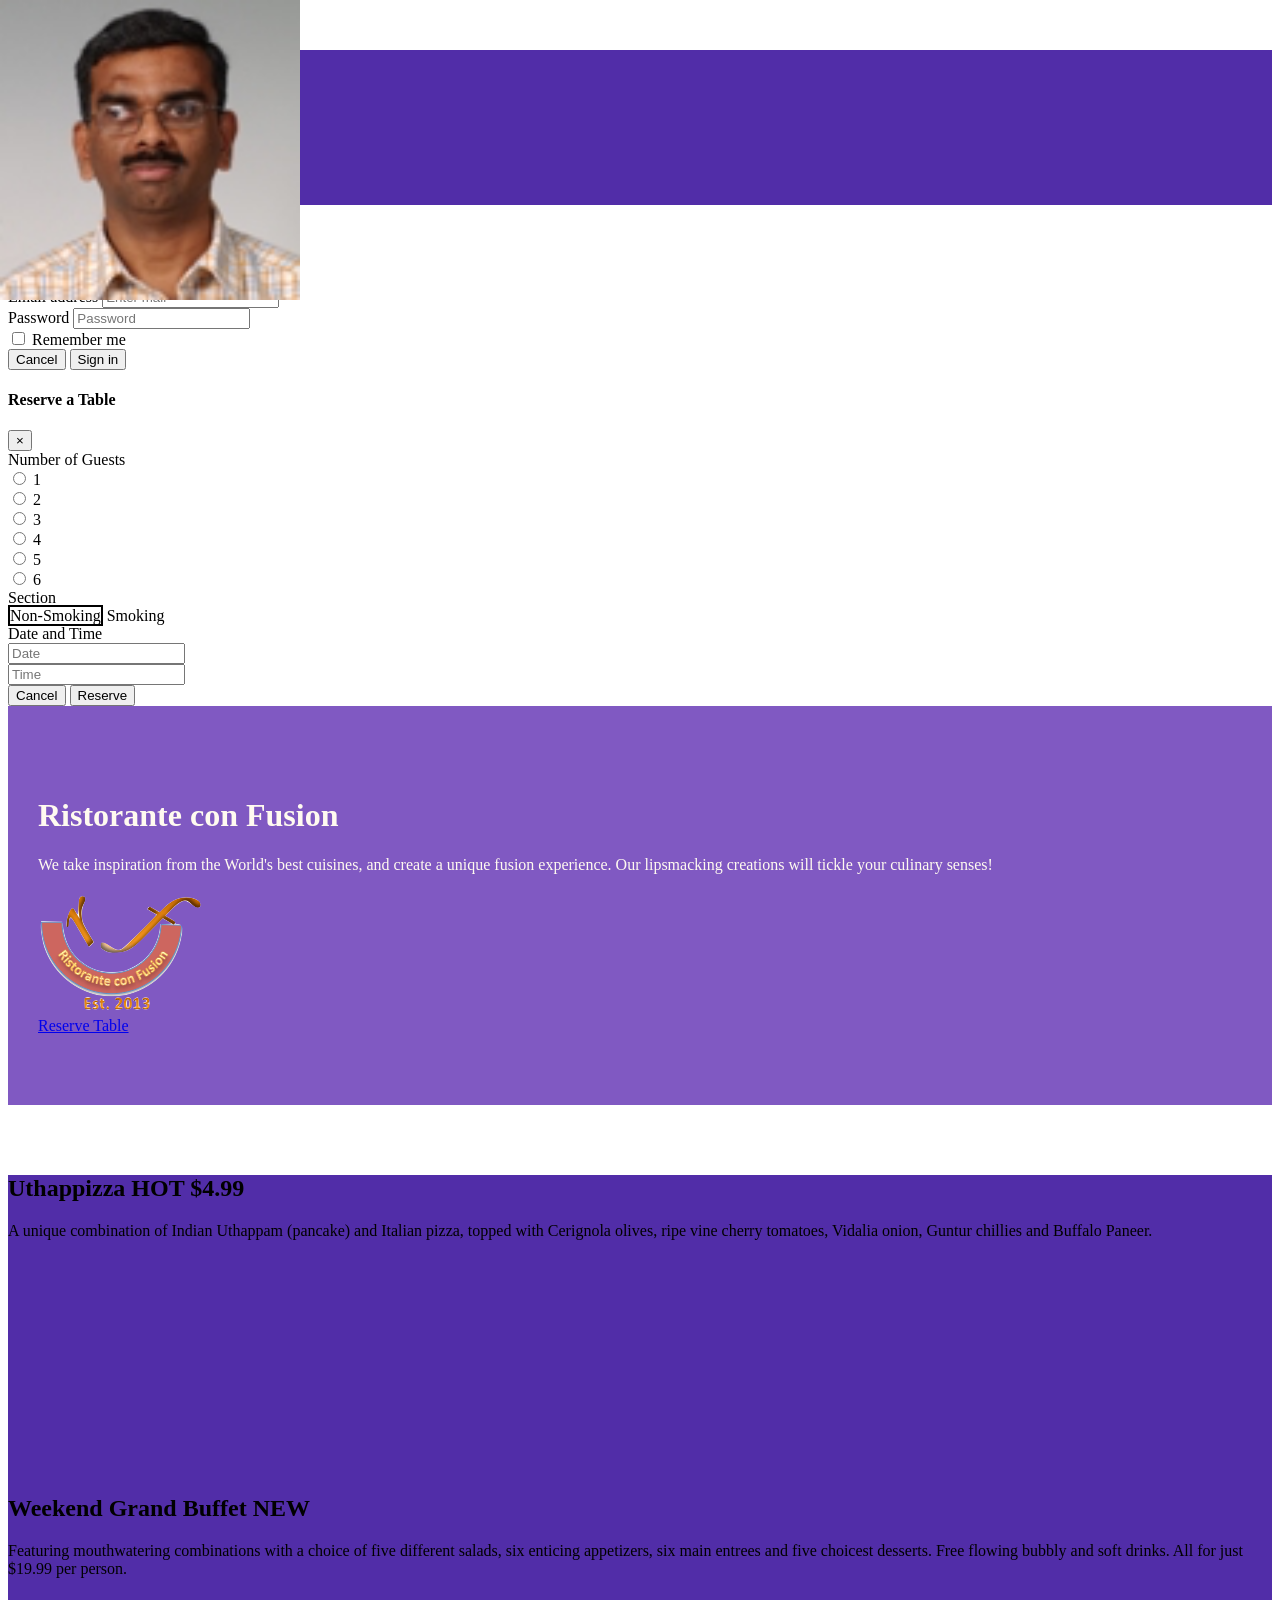
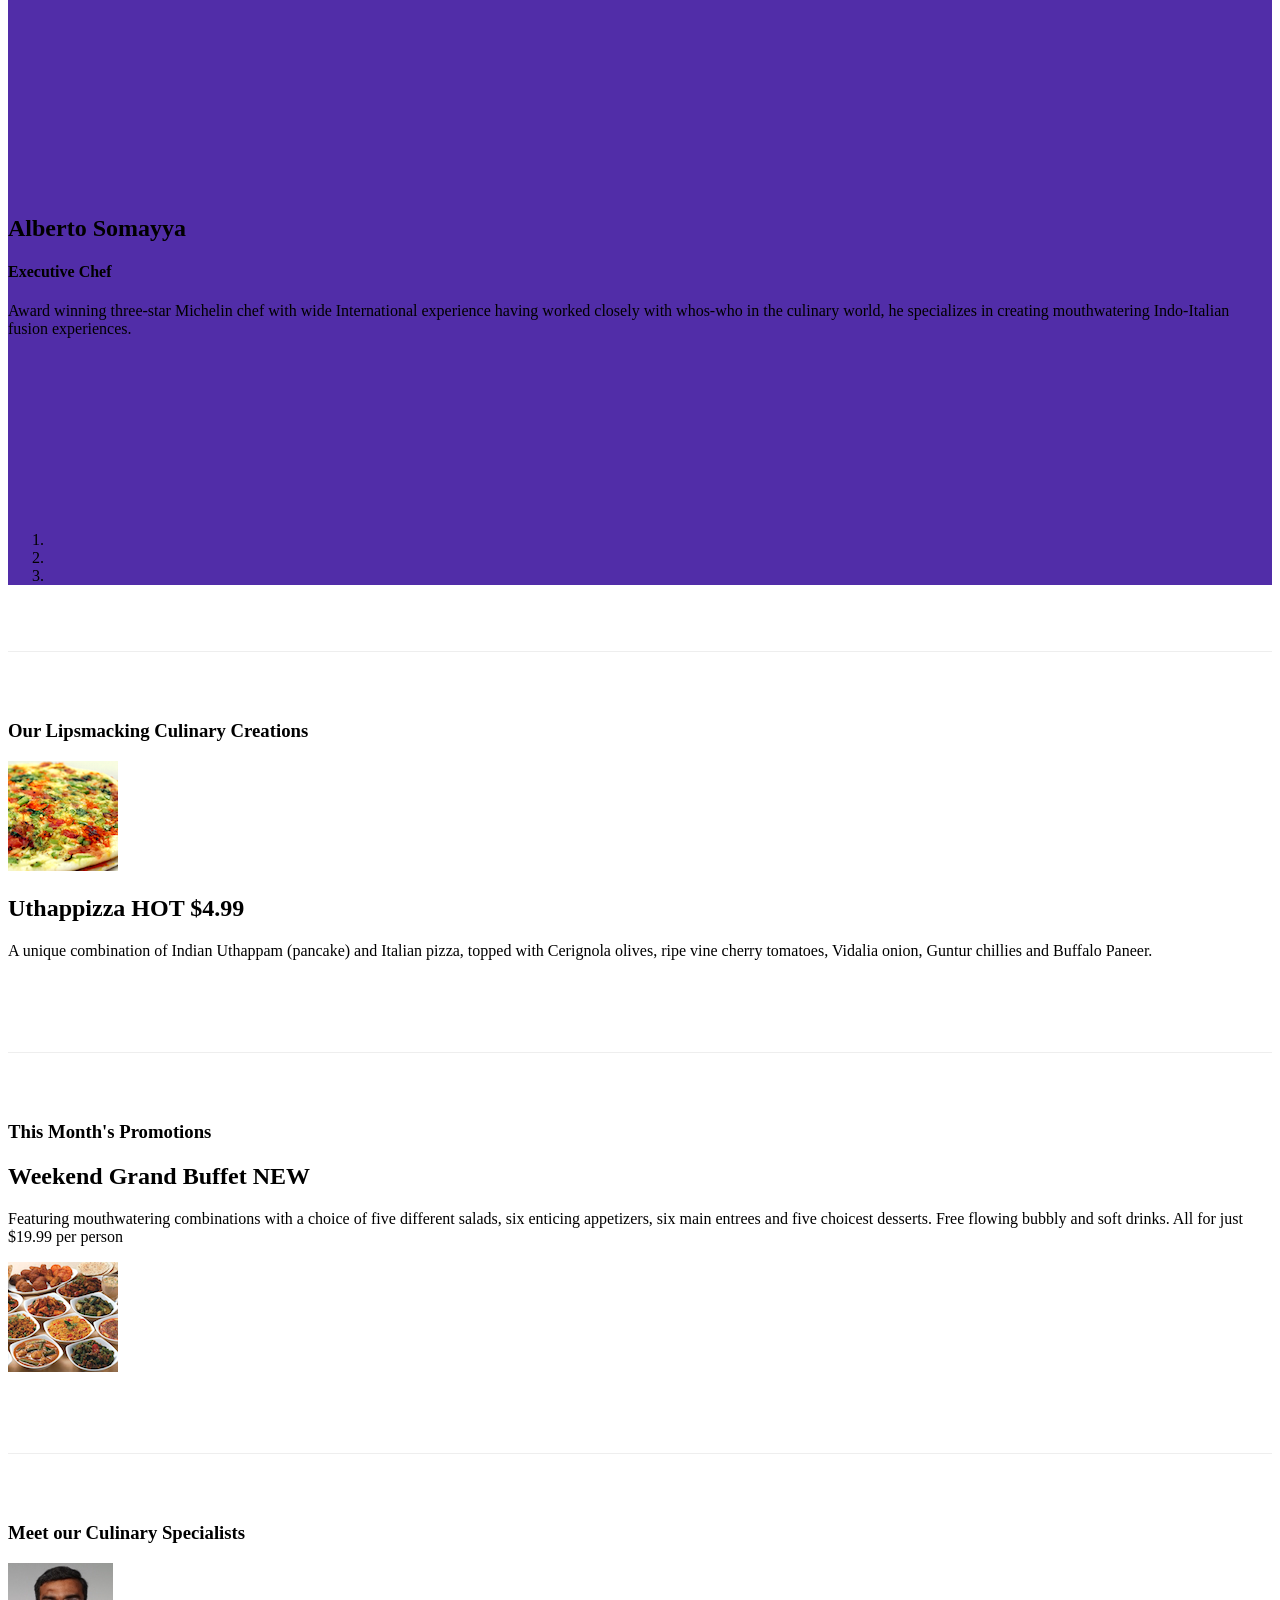
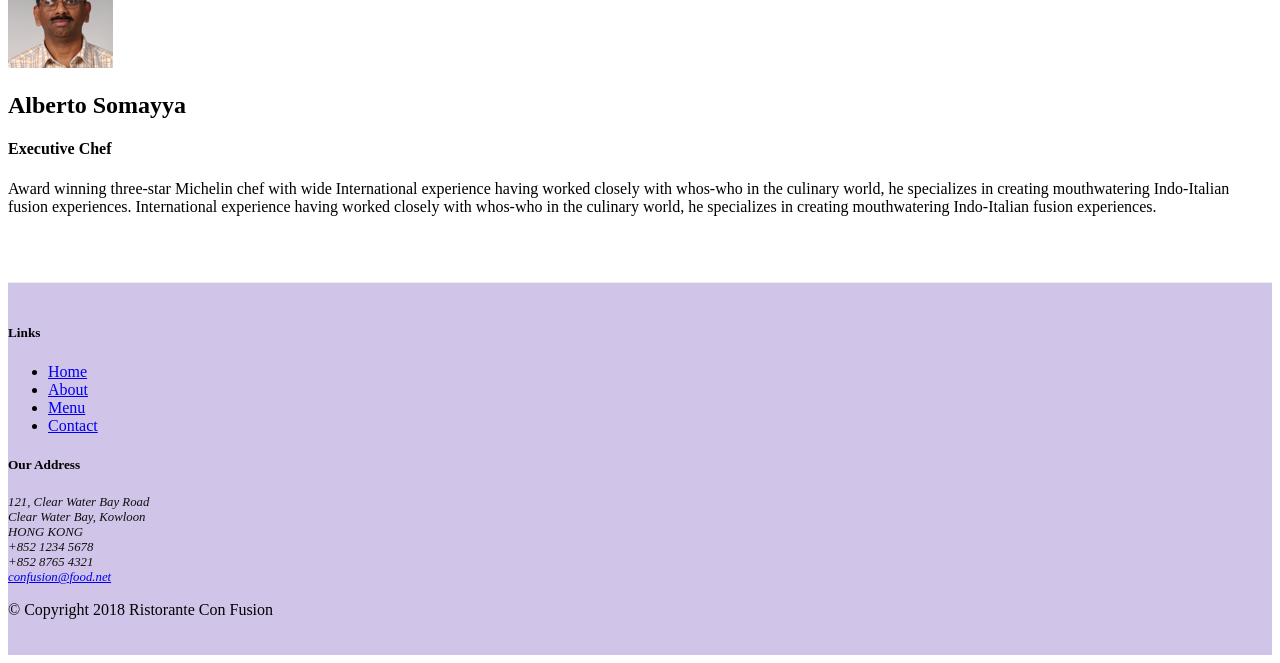
==== commit 6a4b4a4c: "Modal" ====
--- a/index.html
+++ b/index.html
@@ -35,7 +35,7 @@
                 </ul>
                 <span class="navbar-text">
                     <a data-toggle="modal" data-target="#loginModal" href="#">
-                    <span class="fa fa-sign-in"></span> Login</a>
+                        <span class="fa fa-sign-in"></span> Login</a>
                 </span>
             </div>
         </div>
@@ -46,18 +46,20 @@
             <div class="modal-content">
                 <div class="modal-header">
                     <h4 class="modal-title">Login </h4>
-                    <button class="close"type="button" data-dismiss="modal">&times;</button>
+                    <button class="close" type="button" data-dismiss="modal">&times;</button>
                 </div>
                 <div class="modal-body">
                     <form>
                         <div class="form-row">
                             <div class="form-group col-sm-4">
                                 <label for="exampleInputPassword3" class="sr-only">Email address</label>
-                                <input type="email" class="form-control form-control-sm mr-1" id="exampleInputEmail3" placeholder="Enter mail">
+                                <input type="email" class="form-control form-control-sm mr-1" id="exampleInputEmail3"
+                                    placeholder="Enter mail">
                             </div>
                             <div class="form-group col-sm-4">
                                 <label class="sr-only" for="exampleInputPassword3">Password</label>
-                                <input type="password" class="form-control form-control-sm mr-1" id="exampleInputPassword3" placeholder="Password">
+                                <input type="password" class="form-control form-control-sm mr-1"
+                                    id="exampleInputPassword3" placeholder="Password">
                             </div>
                             <div class="col-sm-auto">
                                 <div class="form-check">
@@ -68,8 +70,9 @@
                             </div>
                         </div>
                         <div class="form-row">
-                            <button type="button" class="btn btn-secondary btn-sm ml-auto" data-dismiss="modal">Cancel</button>
-                            <button type="submit" class="btn btn-primary btn-sm ml-1">Sign in</button>        
+                            <button type="button" class="btn btn-secondary btn-sm ml-auto"
+                                data-dismiss="modal">Cancel</button>
+                            <button type="submit" class="btn btn-primary btn-sm ml-1">Sign in</button>
                         </div>
                     </form>
                 </div>
@@ -77,6 +80,93 @@
         </div>
     </div>
 
+    <div id="reservemodal" class="modal fade" role="dialog">
+        <div class="modal-dialog modal-fg" role="content">
+            <div class="modal-content">
+                <div class="modal-header">
+                    <h4 class="modal-title">Reserve a Table</h4>
+                    <button class="close" type="button" data-dismiss="modal">&times;</button>
+                </div>
+                <div class="modal-body">
+                    <form id="reservation">
+                        <div class="form-group row">
+                            <div class="col-12 col-md-2">
+                                Number of Guests
+                            </div>
+                            <div class="col-md-10 d-inline-flex">
+                                <div class="form-check mr-4">
+                                    <input type="radio" class="form-check-input" name="1" id="1">
+                                    <label for="1" class="form-check-label">1</label>
+                                </div>
+                                <div class="form-check mr-4">
+                                    <input type="radio" class="form-check-input" name="2" id="2">
+                                    <label for="2" class="form-check-label">2</label>
+                                </div>
+                                <div class="form-check mr-4">
+                                    <input type="radio" class="form-check-input" name="3" id="3">
+                                    <label for="3" class="form-check-label">3</label>
+                                </div>
+                                <div class="form-check mr-4">
+                                    <input type="radio" class="form-check-input" name="4" id="4">
+                                    <label for="4" class="form-check-label">4</label>
+                                </div>
+                                <div class="form-check mr-4">
+                                    <input type="radio" class="form-check-input" name="5" id="5">
+                                    <label for="5" class="form-check-label">5</label>
+                                </div>
+                                <div class="form-check mr-4">
+                                    <input type="radio" class="form-check-input" name="6" id="6">
+                                    <label for="6" class="form-check-label">6</label>
+                                </div>
+
+                            </div>
+                        </div>
+                        <div class="form-group row">
+                            <div class="col-12 col-md-2">
+                                Section
+                            </div>
+                            <!-- <div class="btn-group btn-group-toggle col-md-10" data-toggle="buttons">
+                                <label class="btn btn-success active" checked>
+                                    <input type="radio" name="options" id="option1" checked> Non-Smoking
+                                </label>
+                                <label class="btn btn-danger">
+                                    <input type="radio" name="options" id="option1"> Smoking
+                                </label>
+                            </div> -->
+                            <div class="btn-group col-md-10" role="group" aria-label="Basic radio toggle button group">
+                                <input type="radio" class="btn-check" name="btnradio" id="btnradio1" checked>
+                                <label class="btn btn-success" for="btnradio1" >Non-Smoking</label>
+                              
+                                <input type="radio" class="btn-check" name="btnradio" id="btnradio2">
+                                <label class="btn btn-danger" for="btnradio2">Smoking</label>
+                              </div>
+                        </div>
+                        <div class="form-group row">
+                            <div class="col-12 col-md-2">
+                                Date and Time
+                            </div>
+                            <div class="col-12 col-md-4">
+                                <input type="text" class="form-control" placeholder="Date">
+                            </div>
+                            <div class="col-12 col-md-4">
+                                <input type="text" class="form-control" placeholder="Time">
+                            </div>
+                        </div>
+                        <div class="form-group row">
+                            <div class="offset-md-2 col-md-10">
+                                <button class="btn btn-secondary" data-dismiss="modal">
+                                    Cancel
+                                </button>
+                                <button class="btn btn-primary" type="submit">
+                                    Reserve
+                                </button>
+                            </div>
+                        </div>
+                    </form>
+                </div>
+            </div>
+        </div>
+    </div>
     <header class="jumbotron">
         <div class="container">
             <div class="row row-header">
@@ -89,7 +179,8 @@
                     <img src="img/logo.png" class="img-fluid" alt="logo">
                 </div>
                 <div class="col-12 col-sm-3 align-self-center my-3">
-                   <a role="button" class="btn btn-block nav-link btn-warning" data-toggle="tooltip" data-html="true" title="Or Call us at  <br><strong>+852 12345678</strong>" data-placement="bottom"  href="#reservation">Reserve Table</a>
+                    <a role="button" class="btn btn-block nav-link btn-warning" data-toggle="modal"
+                        data-target="#reservemodal" href="#">Reserve Table</a>
                 </div>
             </div>
         </div>
@@ -101,30 +192,31 @@
                 <div id="mycarousel" class="carousel slide" data-ride="carousel">
                     <div class="carousel-inner" role="listbox">
                         <div class="carousel-item active">
-                            <img class="d-block img-fluid"
-                                src="img/uthappizza.png" alt="Uthappizza">
+                            <img class="d-block img-fluid" src="img/uthappizza.png" alt="Uthappizza">
                             <div class="carousel-caption d-none d-md-block">
-                                <h2>Uthappizza <span class="badge badge-danger">HOT</span> <span class="badge badge-pill badge-default">$4.99</span></h2>
-                                <p class="d-none d-sm-block">A unique combination of Indian Uthappam (pancake) and Italian
-                                    pizza, topped with Cerignola olives, ripe vine cherry tomatoes, Vidalia onion, Guntur
+                                <h2>Uthappizza <span class="badge badge-danger">HOT</span> <span
+                                        class="badge badge-pill badge-default">$4.99</span></h2>
+                                <p class="d-none d-sm-block">A unique combination of Indian Uthappam (pancake) and
+                                    Italian
+                                    pizza, topped with Cerignola olives, ripe vine cherry tomatoes, Vidalia onion,
+                                    Guntur
                                     chillies and Buffalo Paneer.
                                 </p>
                             </div>
                         </div>
                         <div class="carousel-item">
-                            <img class="d-block img-fluid"
-                            src="img/buffet.png" alt="buffet">
+                            <img class="d-block img-fluid" src="img/buffet.png" alt="buffet">
                             <div class="carousel-caption d-none d-md-block">
                                 <h2>Weekend Grand Buffet <span class="badge badge-danger">NEW</span></h2>
                                 <p class="d-none d-sm-block">Featuring mouthwatering combinations with a choice of five
-                                    different salads, six enticing appetizers, six main entrees and five choicest desserts. Free
+                                    different salads, six enticing appetizers, six main entrees and five choicest
+                                    desserts. Free
                                     flowing bubbly and soft drinks. All for just $19.99 per person.
                                 </p>
                             </div>
                         </div>
                         <div class="carousel-item">
-                            <img class="d-block img-fluid"
-                            src="img/alberto.png" alt="Alberto Somayya">
+                            <img class="d-block img-fluid" src="img/alberto.png" alt="Alberto Somayya">
                             <div class="carousel-caption d-none d-md-block">
                                 <h2 class="mt-0">Alberto Somayya</h2>
                                 <h4>Executive Chef</h4>
@@ -148,67 +240,66 @@
                         <span class="carousel-control-next-icon"></span>
                     </a>
                 </div>
-                </div>
-             </div>
-        </div>
-
+            </div>
+        </div>
+    </div>
+
+    <div class="container">
         <div class="row row-content align-content-center">
-            <div class="col-12 col-sm-8 offset-sm-2">
-                <div class="card">
-                    <h3 class="card-header bg-warning text-white">Reserve a Table</h3>
-                    <div class="card-body">
-                        <form id="reservation">
-                            <div class="form-group row">
-                                <div class="col-12 col-md-2">
-                                    Number of Guests
-                                </div>
-                                <div class="col-md-10 d-inline-flex">
-                                    <div class="form-check mr-4">
-                                        <input type="radio" class="form-check-input" name="1" id="1">
-                                        <label for="1" class="form-check-label">1</label>
-                                    </div>
-                                    <div class="form-check mr-4">
-                                        <input type="radio" class="form-check-input" name="2" id="2">
-                                        <label for="2" class="form-check-label">2</label>
-                                    </div>
-                                    <div class="form-check mr-4">
-                                        <input type="radio" class="form-check-input" name="3" id="3">
-                                        <label for="3" class="form-check-label">3</label>
-                                    </div>
-                                    <div class="form-check mr-4">
-                                        <input type="radio" class="form-check-input" name="4" id="4">
-                                        <label for="4" class="form-check-label">4</label>
-                                    </div>
-                                    <div class="form-check mr-4">
-                                        <input type="radio" class="form-check-input" name="5" id="5">
-                                        <label for="5" class="form-check-label">5</label>
-                                    </div>
-                                    <div class="form-check mr-4">
-                                        <input type="radio" class="form-check-input" name="6" id="6">
-                                        <label for="6" class="form-check-label">6</label>
-                                    </div>
-
-                                </div>
-                            </div>
-                            <div class="form-group row">
-                                <div class="col-12 col-md-2">
-                                    Date and Time
-                                </div>
-                                <div class="col-12 col-md-4">
-                                    <input type="text" class="form-control" placeholder="Date">
-                                </div>
-                                <div class="col-12 col-md-4">
-                                    <input type="text" class="form-control" placeholder="Time">
-                                </div>
-                            </div>
-                            <div class="form-group row">
-                                <div class="offset-md-2 col-md-10">
-                                    <button class="btn btn-primary" type="submit">
-                                        Reserve
-                                    </button>
-                                </div>
-                            </div>
-                        </form>
+            <div class="col-12 col-sm-4 order-sm-last col-md-3">
+                <h3>Our Lipsmacking Culinary Creations</h3>
+            </div>
+            <div class="col col-sm order-sm-first col-md ">
+                <div class="media">
+                    <img class="d-flex mr-3 img-thumbnail align-self-center" src="img/uthappizza.png" alt="">
+                    <div class="media-body">
+                        <h2>Uthappizza <span class="badge badge-danger">HOT</span> <span
+                                class="badge badge-pill badge-secondary">$4.99</span></h2>
+                        <p class="d-none d-sm-block">A unique combination of Indian Uthappam (pancake) and Italian
+                            pizza, topped with Cerignola olives, ripe vine cherry tomatoes, Vidalia onion, Guntur
+                            chillies and Buffalo Paneer.</p>
+                    </div>
+                </div>
+            </div>
+        </div>
+
+
+        <div class="row row-content align-content-center">
+            <div class="col-12 col-sm-4 col-md-3">
+                <h3>This Month's Promotions</h3>
+            </div>
+            <div class="col col-sm col-md">
+                <div class="media">
+                    <div class="media-body">
+                        <h2>Weekend Grand Buffet <span class="badge badge-danger">NEW</span></h2>
+                        <p class="d-none d-sm-block">Featuring mouthwatering combinations with a choice of five
+                            different salads, six enticing appetizers, six main entrees and five choicest desserts. Free
+                            flowing bubbly and soft drinks. All for just $19.99 per person </p>
+                    </div>
+                    <img class="d-flex ml-3 img-thumbnail align-self-center" src="img/buffet.png" alt="buffet">
+                </div>
+            </div>
+        </div>
+
+        <div class="row row-content align-content-center">
+            <div class="col-12 col-sm-4 order-sm-last col-md-3">
+                <h3>Meet our Culinary Specialists</h3>
+            </div>
+            <div class="col col-sm order-sm-first col-md">
+                <div class="media">
+                    <img class="d-flex mr-3 img-thumbnail align-self-center" src="img/alberto.png"
+                        alt="Alberto Somayya">
+                    <div class="media-body">
+                        <h2 class="mt-0">Alberto Somayya</h2>
+                        <h4>Executive Chef</h4>
+                        <p class="d-none d-sm-block">Award winning three-star Michelin chef with wide
+                            International experience having worked closely with
+                            whos-who in the culinary world, he specializes in
+                            creating mouthwatering Indo-Italian fusion experiences.
+                            International experience having worked closely with
+                            whos-who in the culinary world, he specializes in
+                            creating mouthwatering Indo-Italian fusion experiences.
+                        </p>
                     </div>
                 </div>
             </div>
@@ -265,11 +356,6 @@
     <script src="node_modules/jquery/dist/jquery.slim.min.js"></script>
     <script src="node_modules/popper.js/dist/umd/popper.min.js"></script>
     <script src="node_modules/bootstrap/dist/js/bootstrap.min.js"></script>
-    <script>
-        $(document).ready(function(){
-            $('[data-toggle="tooltip"]').tooltip();
-        });
-    </script>
 </body>
 
 </html>
--- a/css/style.css
+++ b/css/style.css
@@ -45,6 +45,13 @@
     color:#0f0f0f;
 }
 
+.btn-group input[type = radio]{
+    display: none;
+}
+.btn-group input[type=radio]:checked + label{
+    border: 2px solid black;
+}
+
 .carousel {
     background:#512DA8;
 }
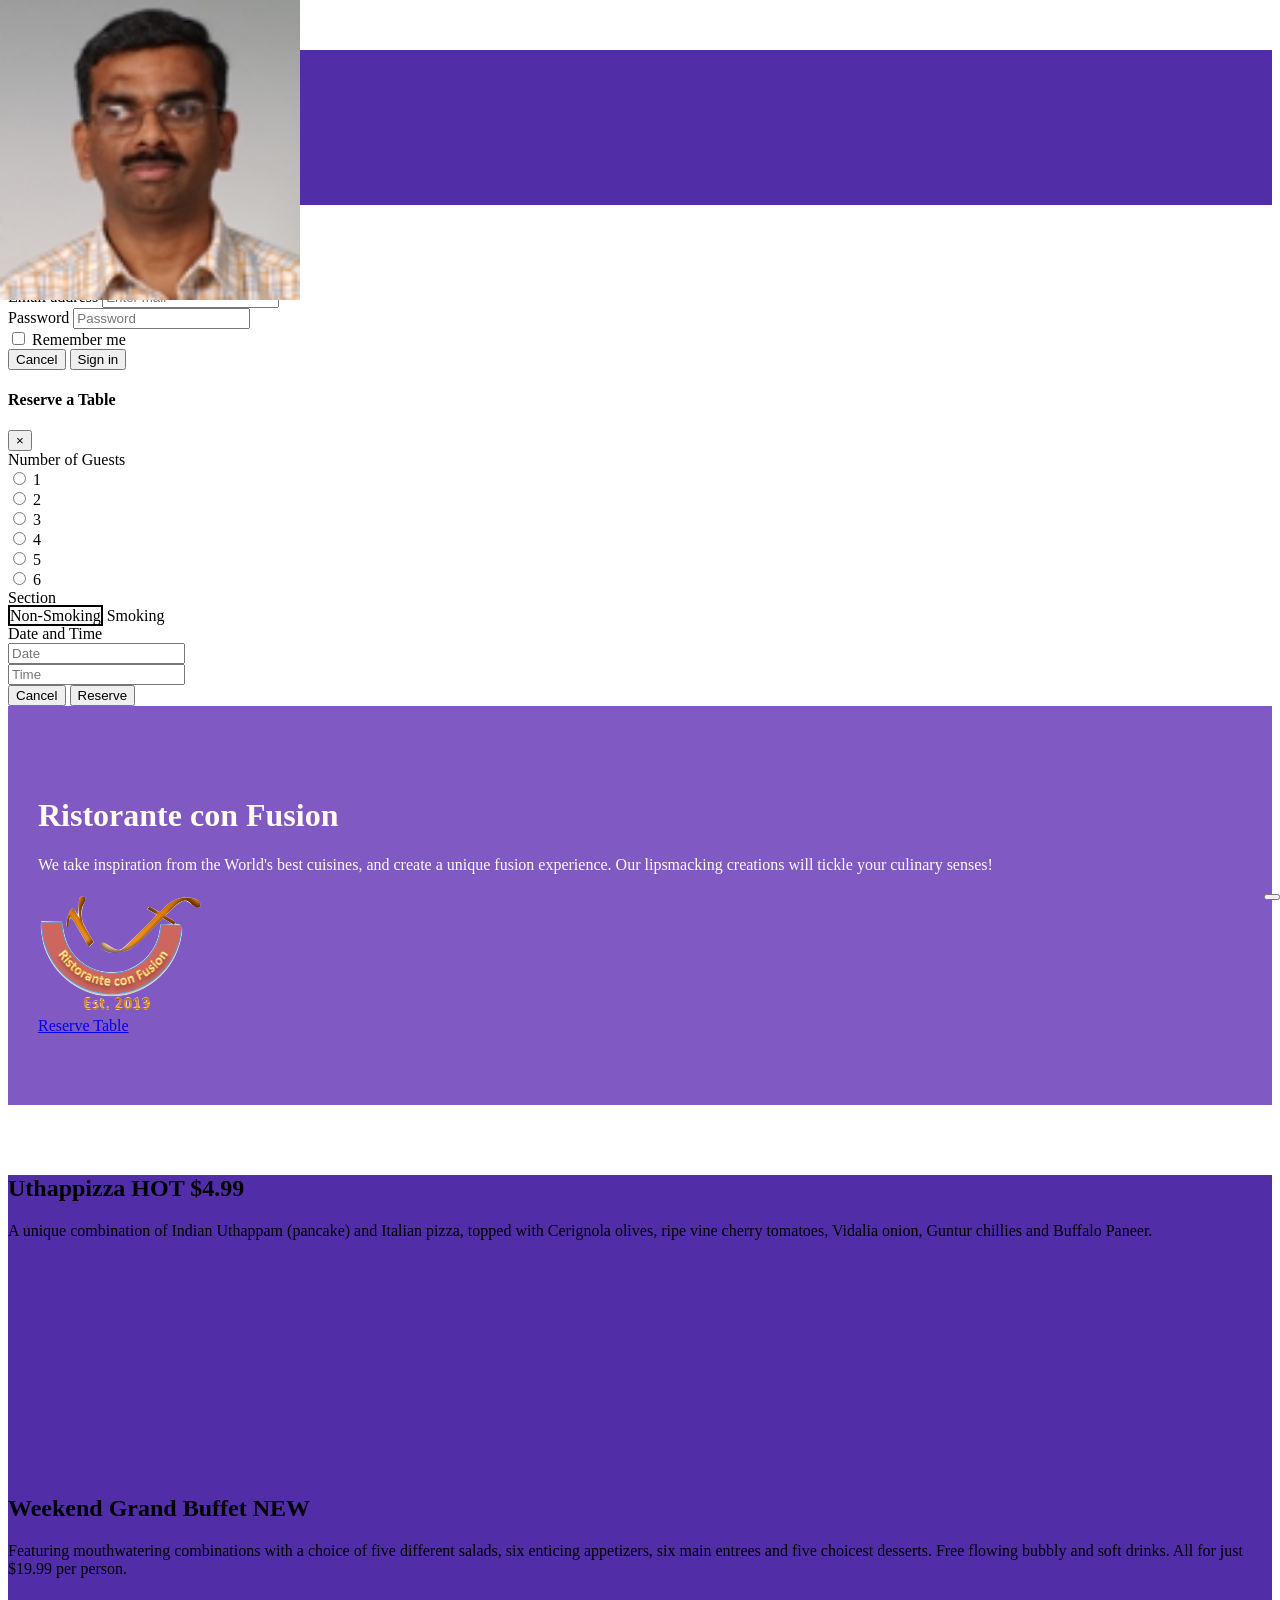
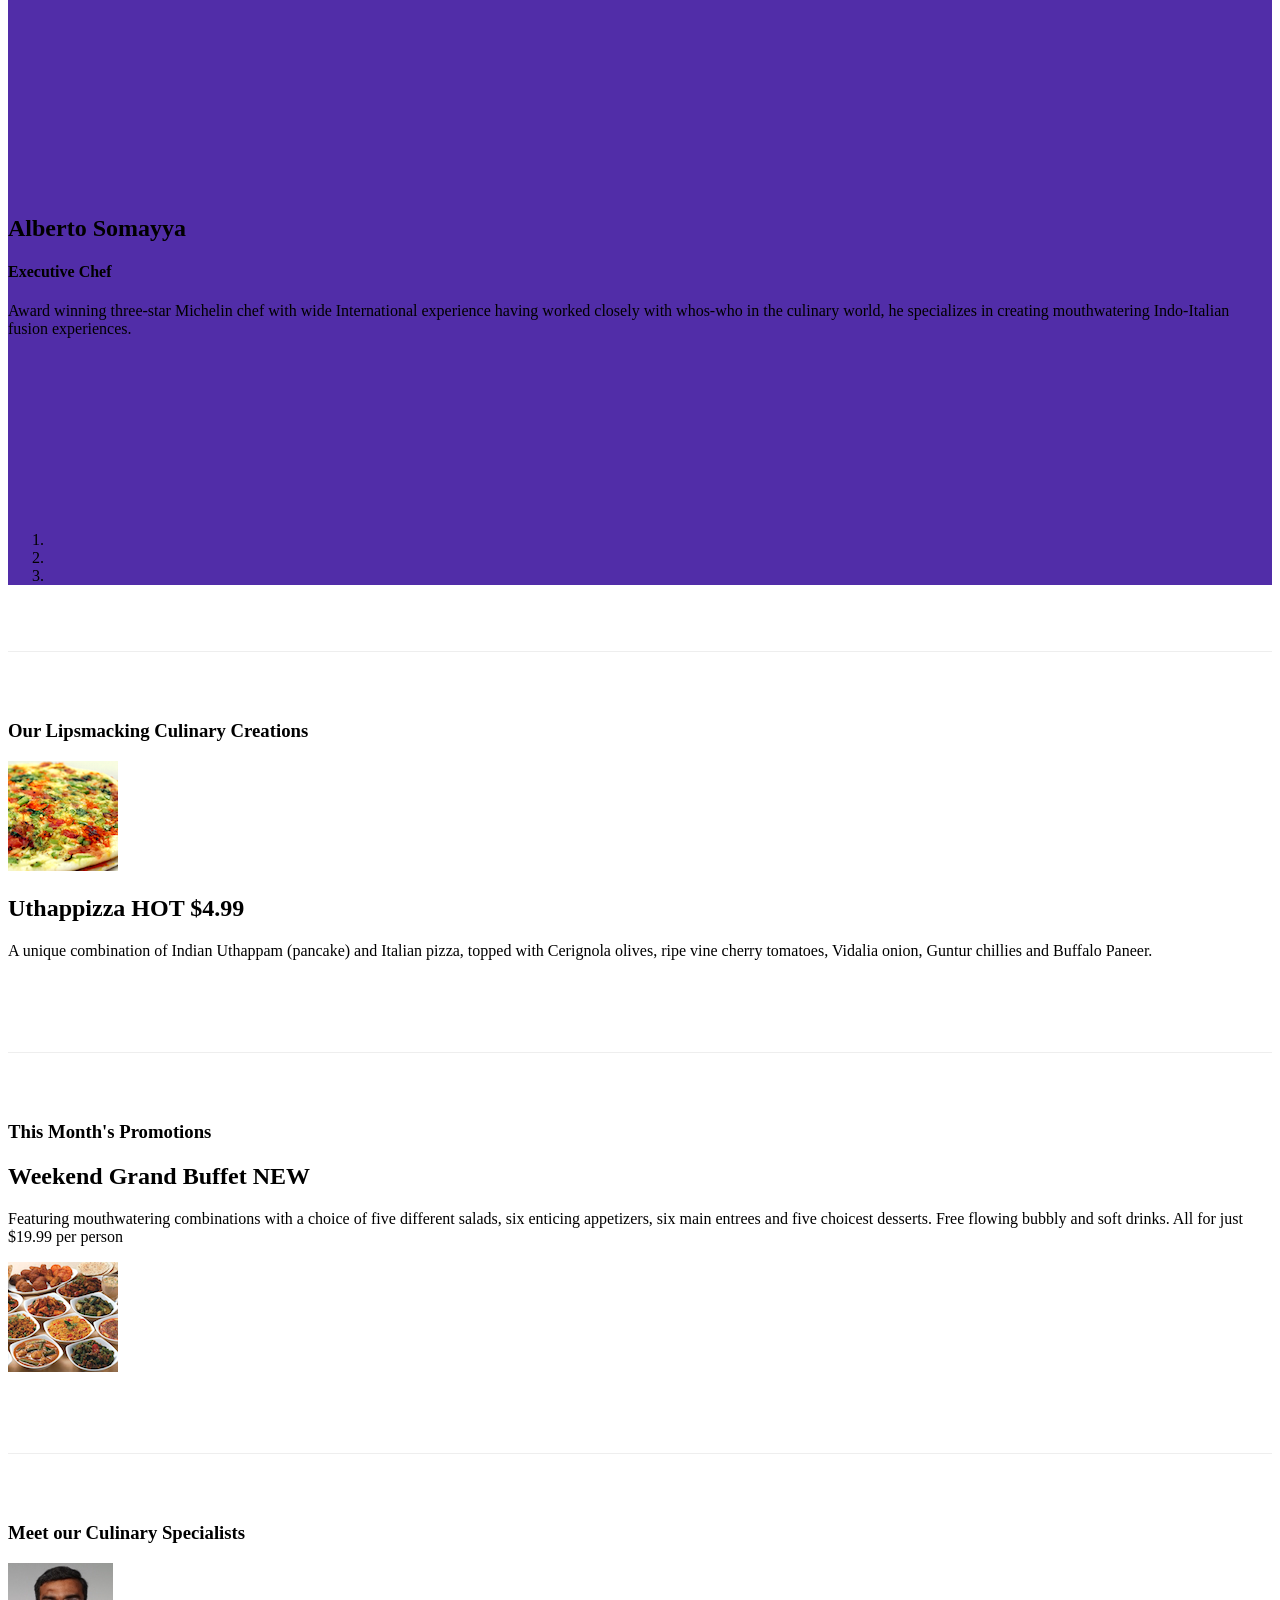
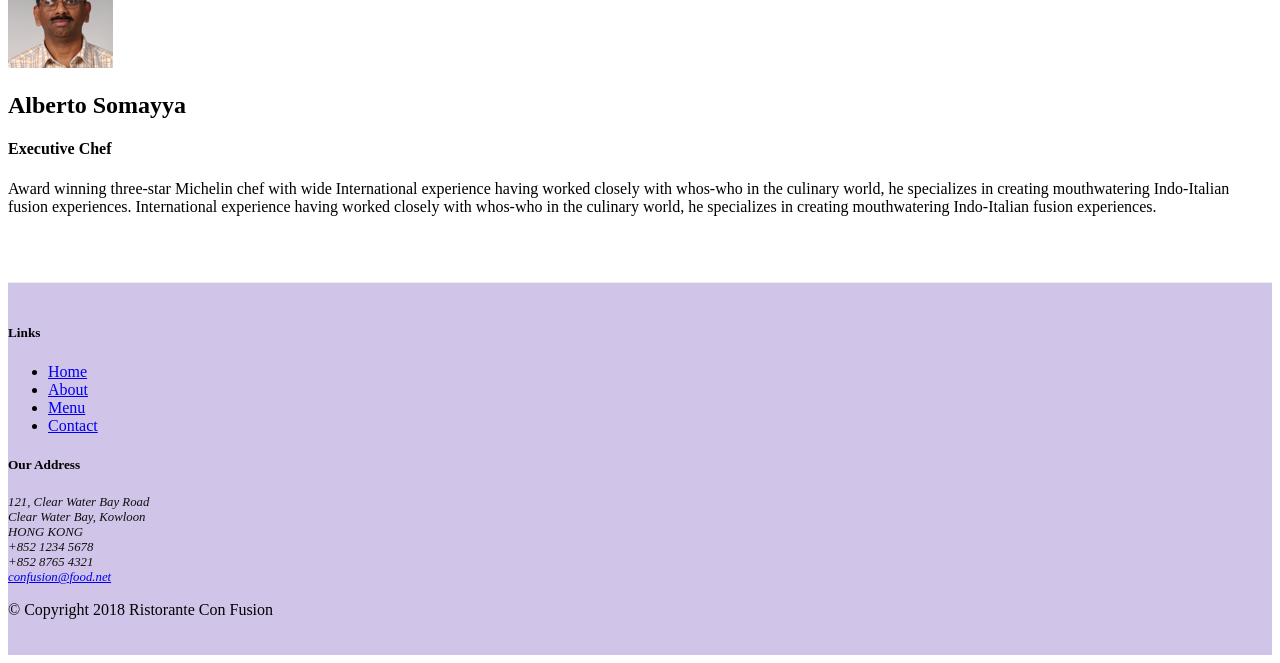
==== commit 463770e1: "JQuery" ====
--- a/index.html
+++ b/index.html
@@ -239,6 +239,9 @@
                     <a class="carousel-control-next" href="#mycarousel" role="button" data-slide="next">
                         <span class="carousel-control-next-icon"></span>
                     </a>
+                    <button class="btn btn-danger btn-sm" id="carouselButton">
+                        <span id="carousel-button-icon" class="fa fa-pause"></span>
+                    </button>
                 </div>
             </div>
         </div>
@@ -356,6 +359,20 @@
     <script src="node_modules/jquery/dist/jquery.slim.min.js"></script>
     <script src="node_modules/popper.js/dist/umd/popper.min.js"></script>
     <script src="node_modules/bootstrap/dist/js/bootstrap.min.js"></script>
+    <script>
+    $("#carouselButton").click(function(){
+        if ($("#carouselButton").children("span").hasClass('fa-pause')) {
+            $("#mycarousel").carousel('pause');
+            $("#carouselButton").children("span").removeClass('fa-pause');
+            $("#carouselButton").children("span").addClass('fa-play');
+        }
+        else if ($("#carouselButton").children("span").hasClass('fa-play')){
+            $("#mycarousel").carousel('cycle');
+            $("#carouselButton").children("span").removeClass('fa-play');
+            $("#carouselButton").children("span").addClass('fa-pause');                    
+        }
+    });
+    </script>
 </body>
 
 </html>
--- a/css/style.css
+++ b/css/style.css
@@ -12,6 +12,13 @@
     margin:0px auto;
     background: #8059c2 ;
     color:floralwhite;
+}
+
+#carouselButton {
+    right:0px;
+    position: absolute;
+    bottom: 0px;
+    z-index: 1;
 }
 
 .row-header{
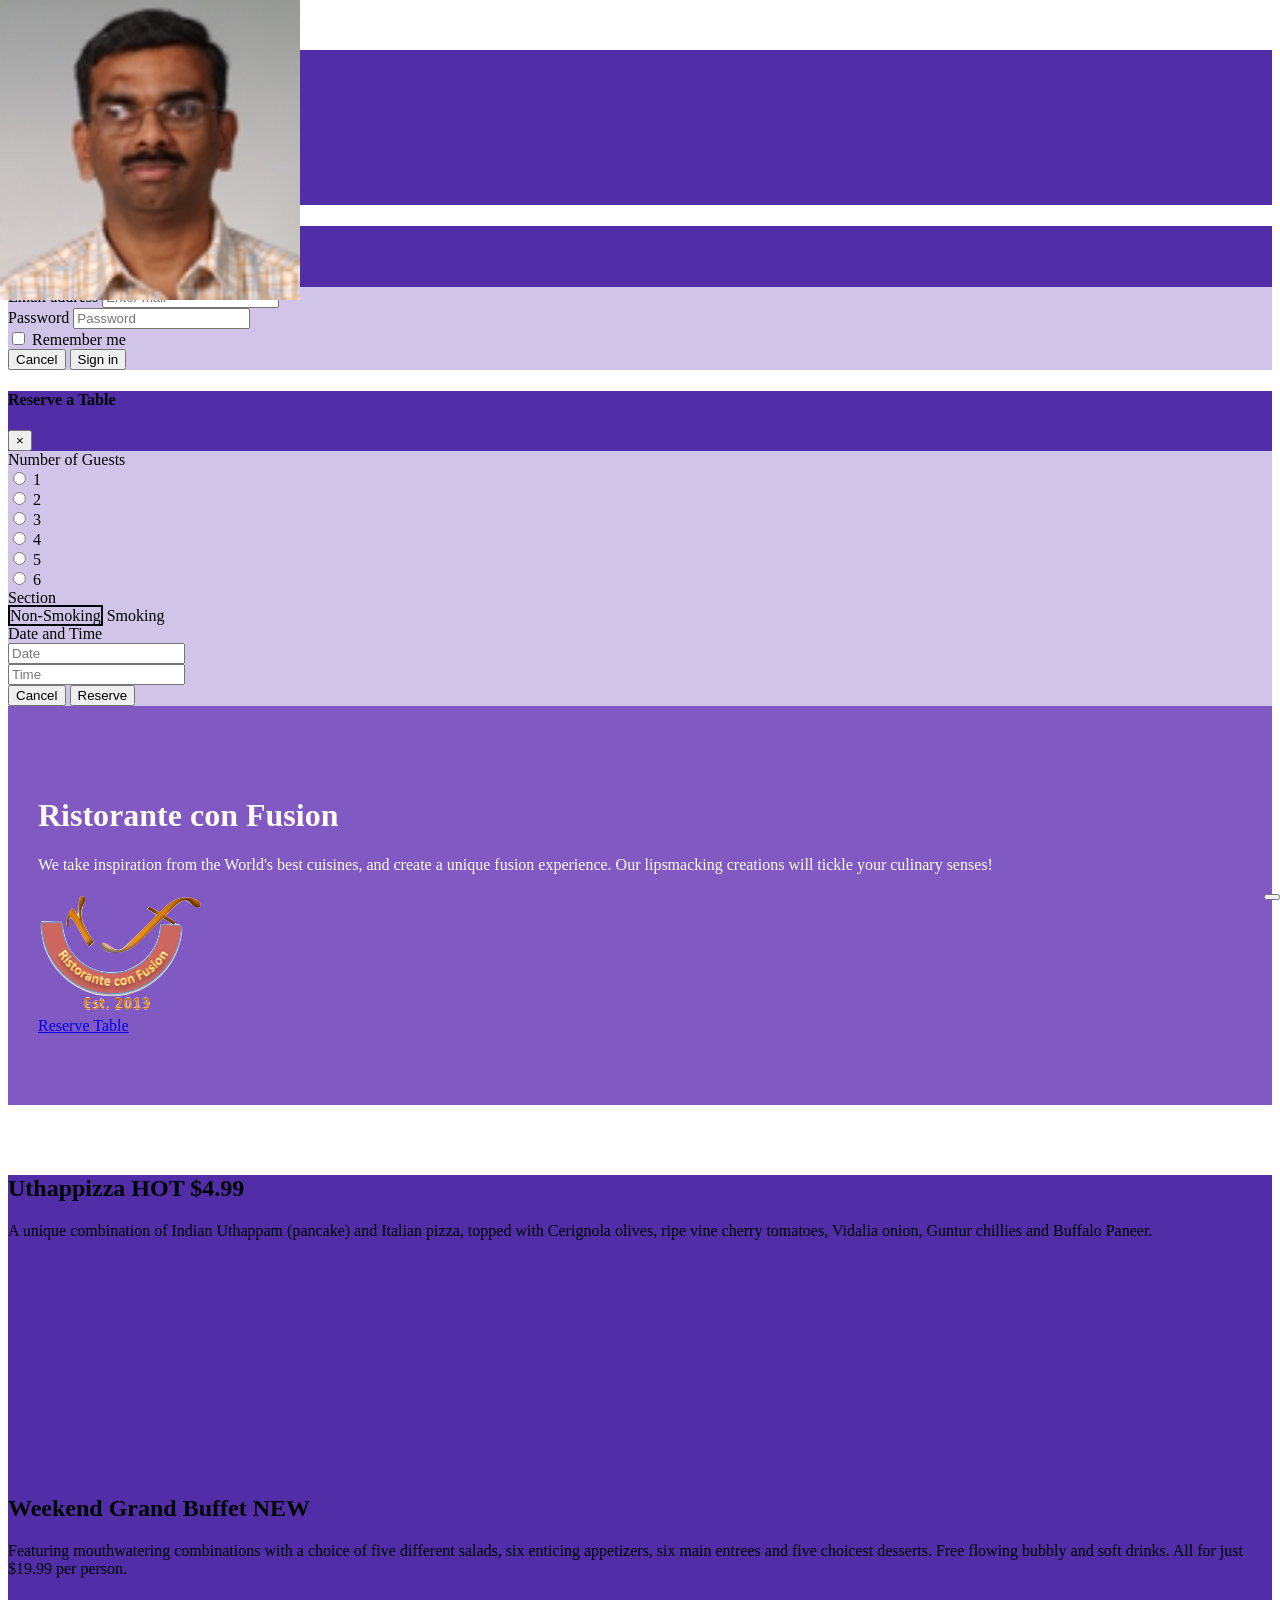
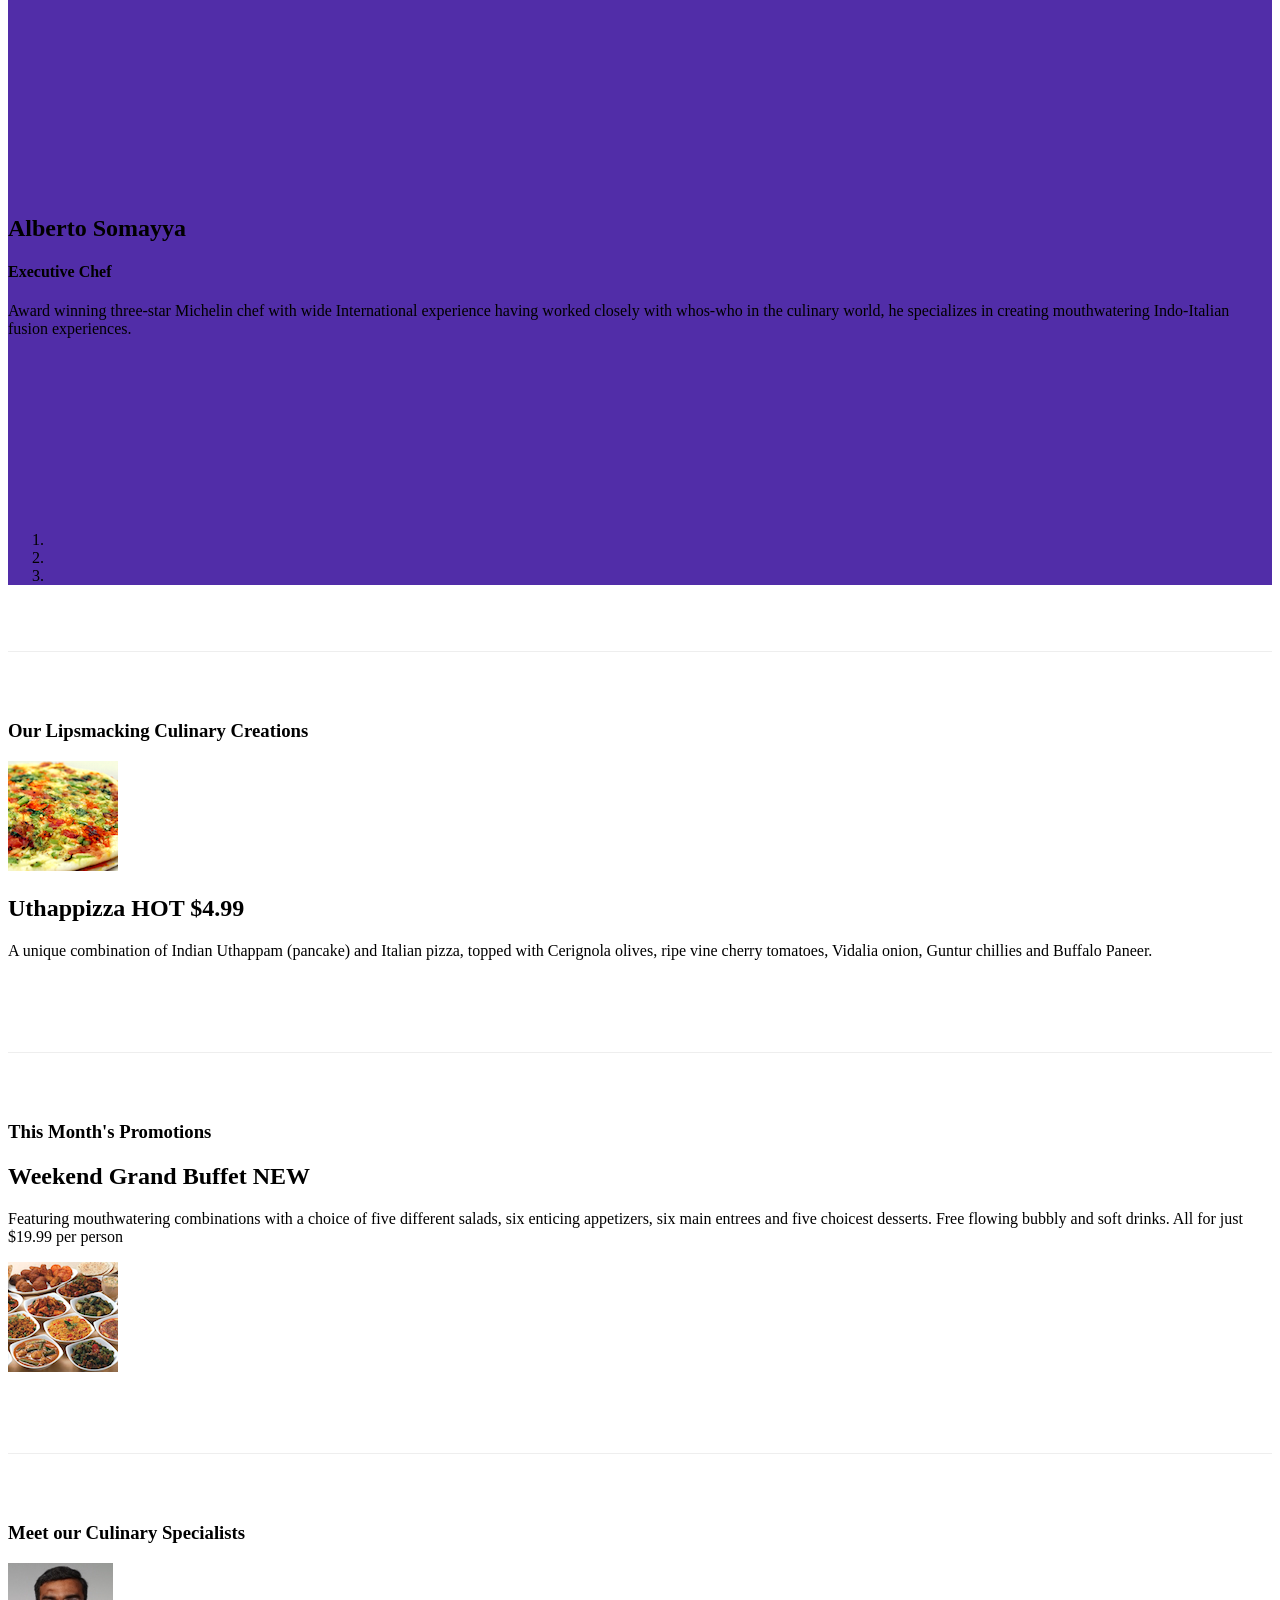
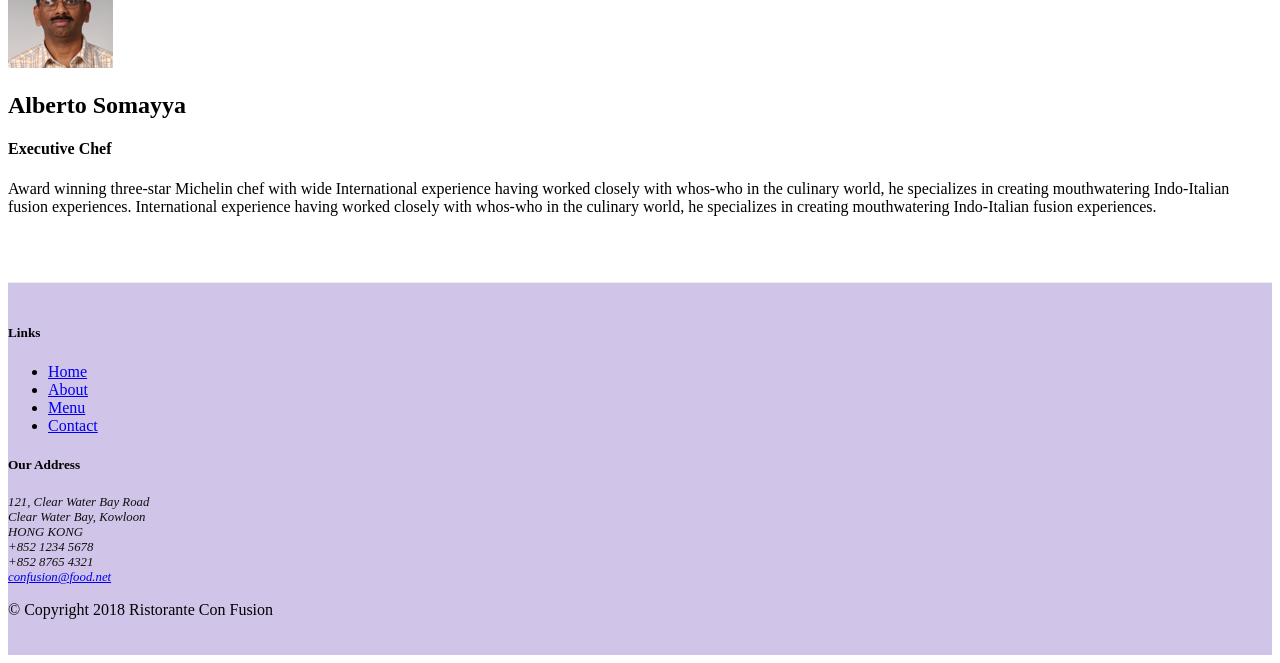
==== commit d3c4df90: "Assignment4" ====
--- a/index.html
+++ b/index.html
@@ -34,7 +34,7 @@
                                 class="fa fa-address-card fa-lg"></span> Contact</a></li>
                 </ul>
                 <span class="navbar-text">
-                    <a data-toggle="modal" data-target="#loginModal" href="#">
+                    <a href="#" id="Login_Modal">
                         <span class="fa fa-sign-in"></span> Login</a>
                 </span>
             </div>
@@ -179,8 +179,7 @@
                     <img src="img/logo.png" class="img-fluid" alt="logo">
                 </div>
                 <div class="col-12 col-sm-3 align-self-center my-3">
-                    <a role="button" class="btn btn-block nav-link btn-warning" data-toggle="modal"
-                        data-target="#reservemodal" href="#">Reserve Table</a>
+                    <a role="button" class="btn btn-block nav-link btn-warning" href="#" id="Reserve_Table">Reserve Table</a>
                 </div>
             </div>
         </div>
@@ -372,6 +371,12 @@
             $("#carouselButton").children("span").addClass('fa-pause');                    
         }
     });
+    $("#Login_Modal").click(function(){
+            $('#loginModal').modal('show');
+    });
+    $("#Reserve_Table").click(function(){
+            $('#reservemodal').modal('show');
+    });
     </script>
 </body>
 
--- a/css/style.css
+++ b/css/style.css
@@ -12,6 +12,14 @@
     margin:0px auto;
     background: #8059c2 ;
     color:floralwhite;
+}
+
+.modal-header{
+    background:#512DA8;
+}
+
+.modal-content{
+    background:#D1C4E9;
 }
 
 #carouselButton {
